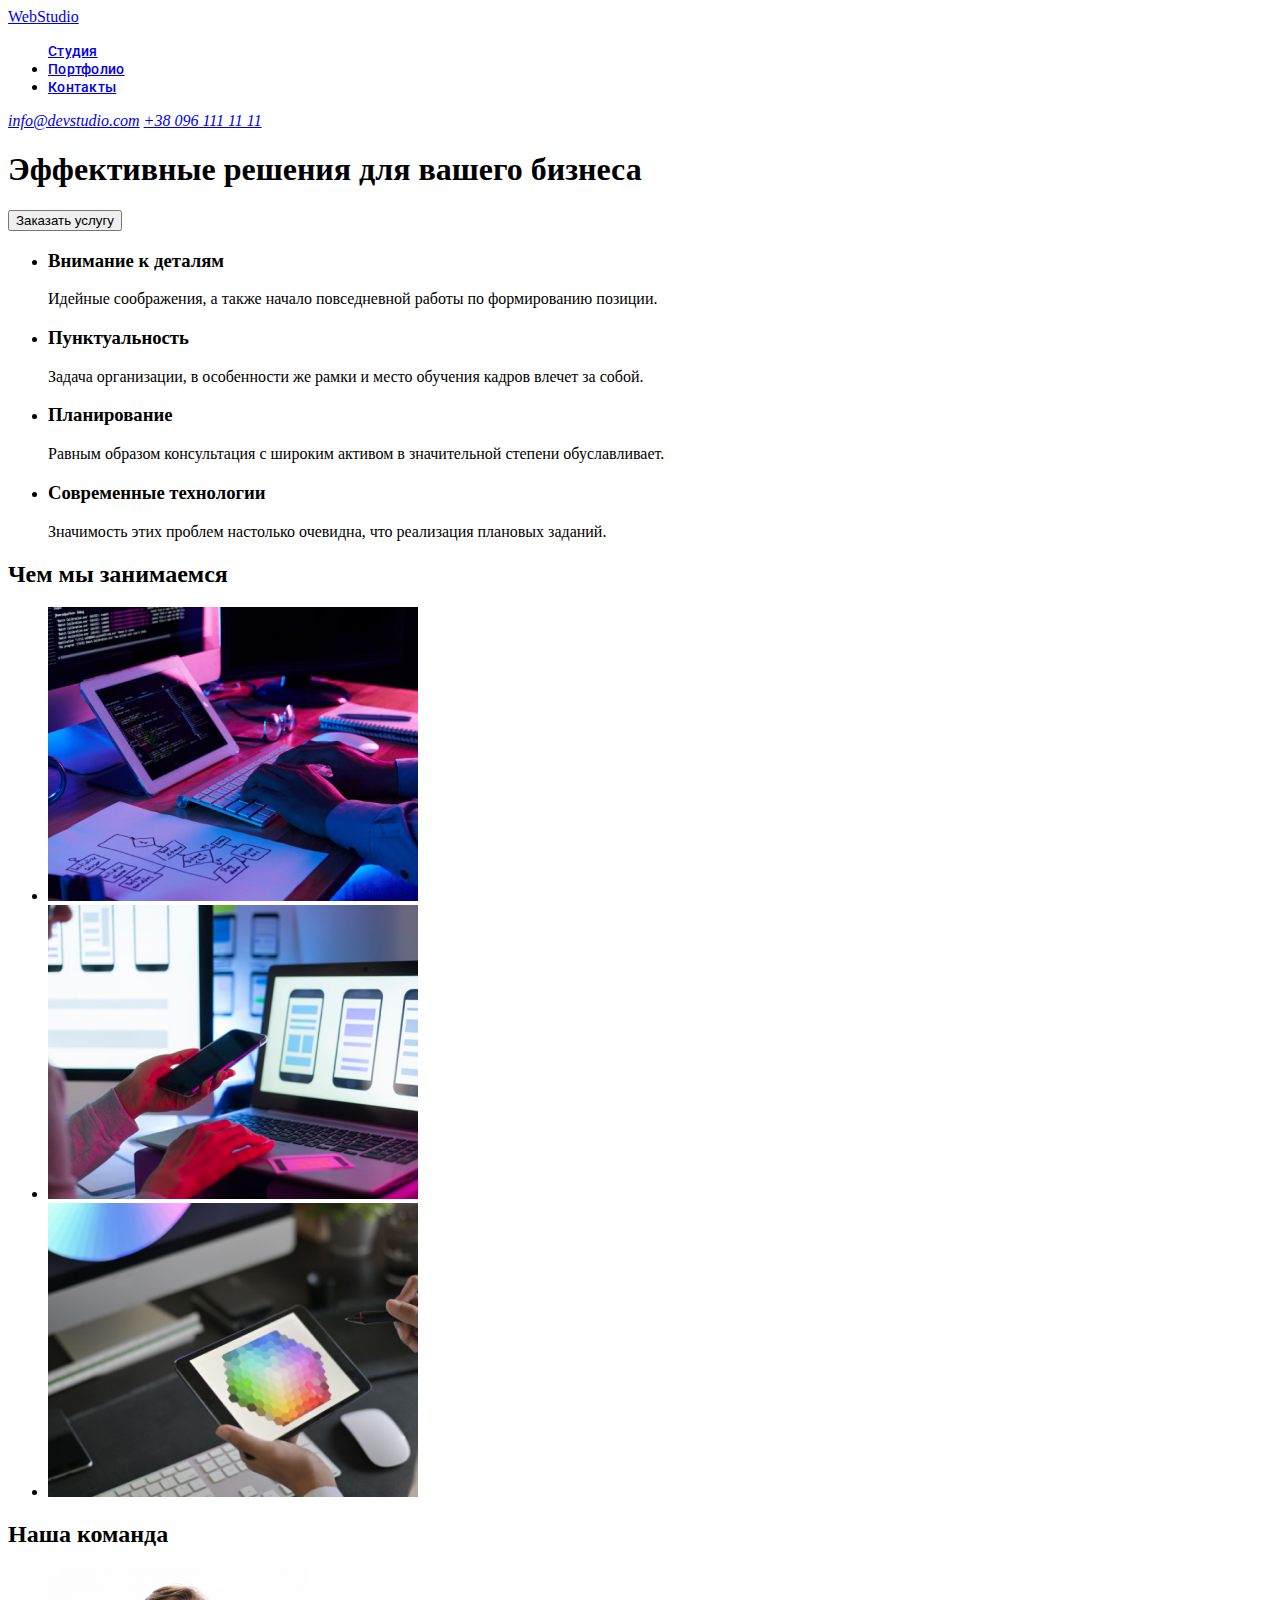
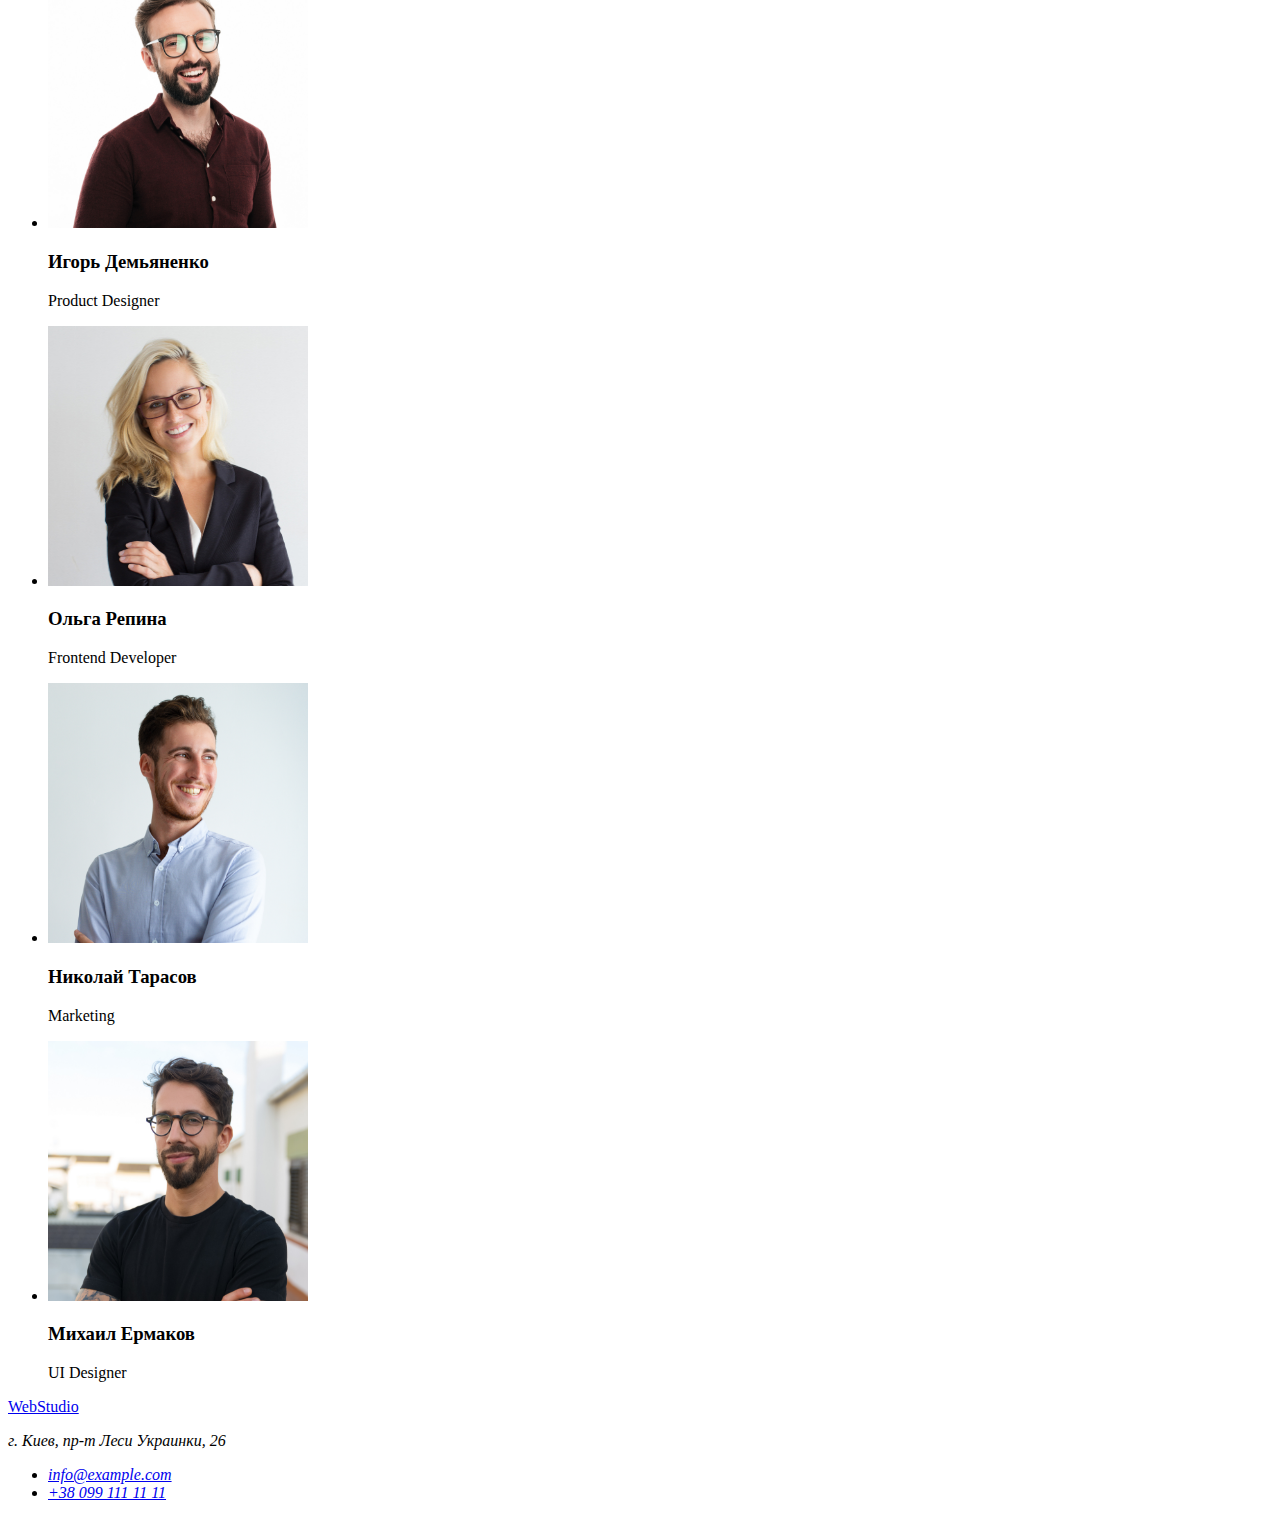
==== index.html @ 07e63ff8 "створено файл стилі css" ====
<!DOCTYPE html>
<html lang="ru">
  <head>
    <meta charset="UTF-8" />
    <meta name="viewport" content="width=device-width, initial-scale=1.0" />
    <title>WebStudio</title>
    <link rel="preconnect" href="https://fonts.gstatic.com">
<link href="https://fonts.googleapis.com/css2?family=Raleway:wght@700&family=Roboto:wght@400;500;700;900&display=swap" 
rel="stylesheet">
<link rel="stylesheet" href="./css/styles.css">
  </head>

  <body>
    <header class="header">
      <nav class="navigation">
        <a class="logo" href="#"><span class="logo-accent">Web</span>Studio </a>
        <ul class="navigation-list >
          <li class="navigation-list-item">
            <a class="navigation-list-link" href="./index.html">Студия </a>
          </li>
          <li class="navigation-list-item">
            <a class="navigation-list-link" href="./portfolio.html" class="link">Портфолио</a>
          </li>
          <li class="navigation-list-item">
            <a class="navigation-list-link" href="#">Контакты</a>
          </li>
        </ul>
      </nav>
      <address class="address">
        <a class="header-mail" href="mailto:info@devstudio.com">info@devstudio.com</a>
        <a class="header-tel" href="tel:+380961111111">+38 096 111 11 11</a>
      </address>
    </header>

    <!--hero-->

    <main>
      <section>
        <h1>Эффективные решения для вашего бизнеса</h1>
        <button type="button">Заказать услугу</button>
      </section>

      <!--benefits-->
      <section>
        <h2 hidden>преимущества</h2>
        <ul>
          <li>
            <h3>Внимание к деталям</h3>
            <p>
              Идейные соображения, а также начало повседневной работы по
              формированию позиции.
            </p>
          </li>
          <li>
            <h3>Пунктуальность</h3>
            <p>
              Задача организации, в особенности же рамки и место обучения кадров
              влечет за собой.
            </p>
          </li>
          <li>
            <h3>Планирование</h3>
            <p>
              Равным образом консультация с широким активом в значительной
              степени обуславливает.
            </p>
          </li>
          <li>
            <h3>Современные технологии</h3>
            <p>
              Значимость этих проблем настолько очевидна, что реализация
              плановых заданий.
            </p>
          </li>
        </ul>
      </section>

      <!--what we do-->

      <section>
        <h2>Чем мы занимаемся</h2>
        <ul>
          <li>
            <img
              src="./images/work/img1.jpg"
              alt="печатаем на клавиауре"
              width="370"
              height="294"
            />
          </li>
          <li>
            <img
              src="./images/work/img2.jpg"
              alt="держым смартфон"
              width="370"
              height="294"
            />
          </li>
          <li>
            <img
              src="./images/work/img3.jpg"
              alt="держым планшет"
              width="370"
              height="294"
            />
          </li>
        </ul>
      </section>

      <!--team-->

      <section>
        <h2>Наша команда</h2>
        <ul>
          <li>
            <img
              src="./images/masters/master1.jpg"
              alt="Игорь"
              width="260"
              height="260"
            />
            <h3>Игорь Демьяненко</h3>
            <p>Product Designer</p>
          </li>
          <li>
            <img
              src="./images/masters/master2.jpg"
              alt="Ольга"
              width="260"
              height="260"
            />
            <h3>Ольга Репина</h3>
            <p>Frontend Developer</p>
          </li>
          <li>
            <img
              src="./images/masters/master3.jpg"
              alt="Николай"
              width="260"
              height="260"
            />
            <h3>Николай Тарасов</h3>
            <p>Marketing</p>
          </li>
          <li>
            <img
              src="./images/masters/master4.jpg"
              alt="Михаил"
              width="260"
              height="260"
            />
            <h3>Михаил Ермаков</h3>
            <p>UI Designer</p>
          </li>
        </ul>
      </section>
    </main>
    <!--foot-->
    <footer>
      <a href="#">WebStudio </a>
      <address>
        <p>г. Киев, пр-т Леси Украинки, 26</p>
        <ul>
          <li><a href="mailto:info@example.com">info@example.com</a></li>
          <li><a href="tel:+380991111111">+38 099 111 11 11</a></li>
        </ul>
      </address>
    </footer>
  </body>
</html>
---- css/styles.css ----
.navigation-list-link {
  font-family: "Roboto", sans-serif;
  font-weight: 500;
  font-size: 14px;
  line-height: 1.143;
  letter-spacing: 0.02em;

  /*color: #2196f3;*/
}
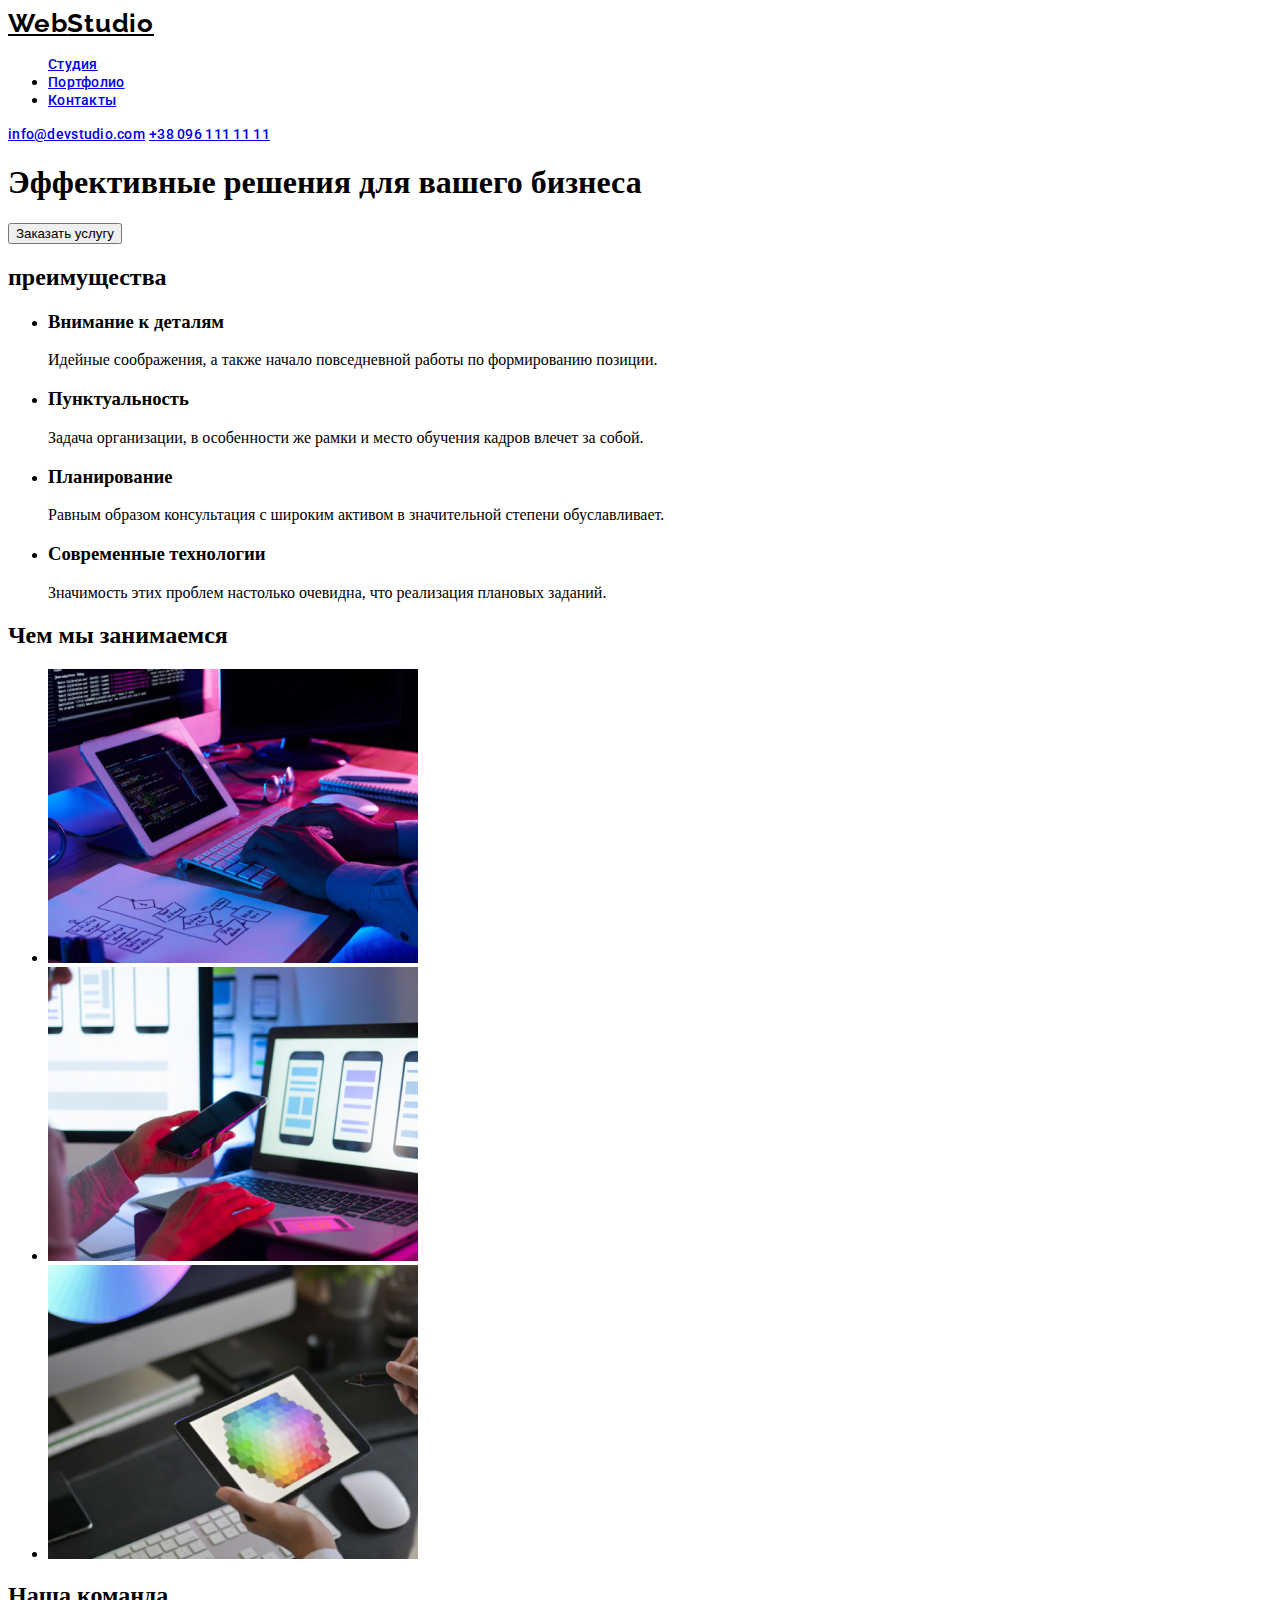
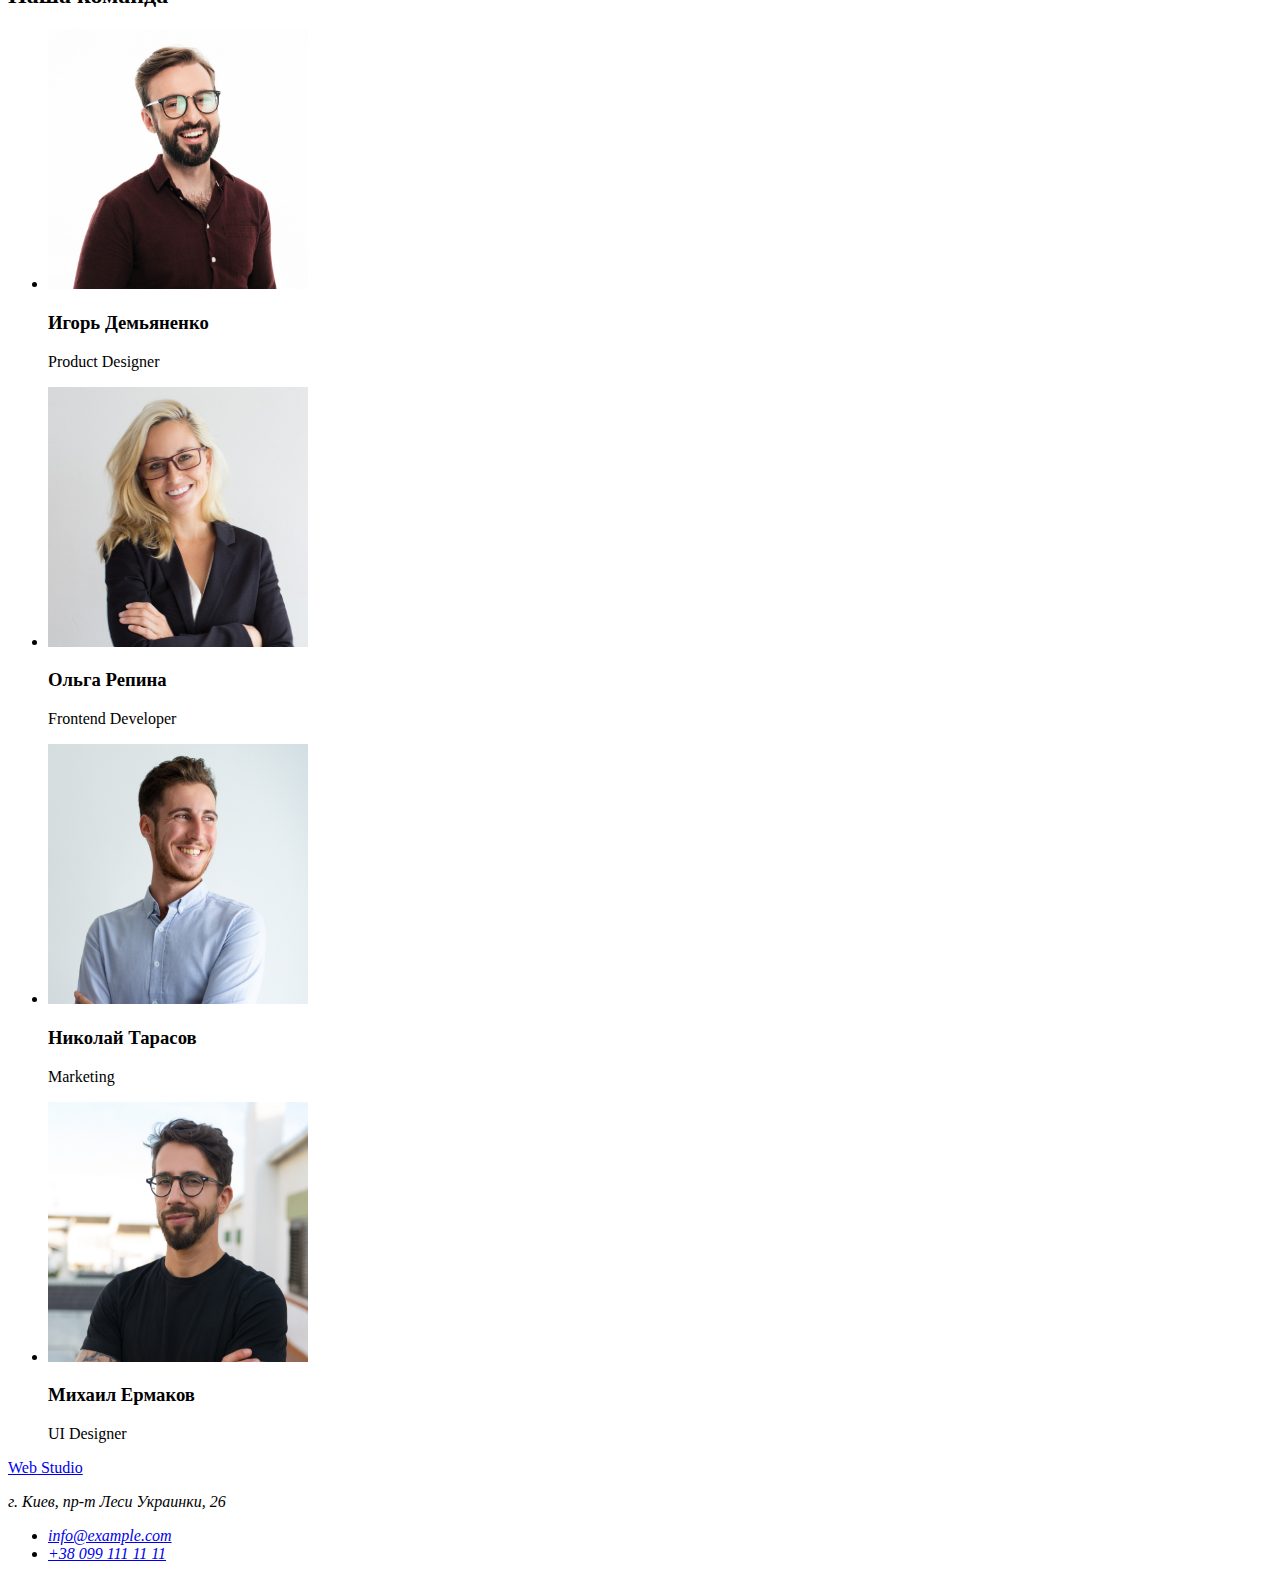
==== commit 22a0b8ce: "створено класи для index.html" ====
--- a/index.html
+++ b/index.html
@@ -35,39 +35,39 @@
     <!--hero-->
 
     <main>
-      <section>
-        <h1>Эффективные решения для вашего бизнеса</h1>
-        <button type="button">Заказать услугу</button>
+      <section class="hero">
+        <h1 class="title-hero">Эффективные решения для вашего бизнеса</h1>
+        <button class="button" type="button">Заказать услугу</button>
       </section>
 
       <!--benefits-->
-      <section>
-        <h2 hidden>преимущества</h2>
-        <ul>
+      <section class="benefits">
+        <h2 class="visualy-hidden">преимущества</h2>
+        <ul class="benefits-list">
           <li>
-            <h3>Внимание к деталям</h3>
-            <p>
+            <h3 class="benefits-list-title">Внимание к деталям</h3>
+            <p class="benefits-list-text">
               Идейные соображения, а также начало повседневной работы по
               формированию позиции.
             </p>
           </li>
           <li>
-            <h3>Пунктуальность</h3>
-            <p>
+            <h3  class="benefits-list-title">Пунктуальность</h3>
+            <p class="benefits-list-text">
               Задача организации, в особенности же рамки и место обучения кадров
               влечет за собой.
             </p>
           </li>
           <li>
-            <h3>Планирование</h3>
-            <p>
+            <h3 class="benefits-list-title">Планирование</h3>
+            <p class="benefits-list-text">
               Равным образом консультация с широким активом в значительной
               степени обуславливает.
             </p>
           </li>
           <li>
-            <h3>Современные технологии</h3>
-            <p>
+            <h3 class="benefits-list-title">Современные технологии</h3>
+            <p class="benefits-list-text">
               Значимость этих проблем настолько очевидна, что реализация
               плановых заданий.
             </p>
@@ -77,11 +77,11 @@
 
       <!--what we do-->
 
-      <section>
-        <h2>Чем мы занимаемся</h2>
-        <ul>
+      <section class="our-work">
+        <h2 class="subtitle">Чем мы занимаемся</h2>
+        <ul class="our-work-list">
           <li>
-            <img
+            <img class="our-work-img"
               src="./images/work/img1.jpg"
               alt="печатаем на клавиауре"
               width="370"
@@ -89,7 +89,7 @@
             />
           </li>
           <li>
-            <img
+            <img class="our-work-img"
               src="./images/work/img2.jpg"
               alt="держым смартфон"
               width="370"
@@ -97,7 +97,7 @@
             />
           </li>
           <li>
-            <img
+            <img class="our-work-img"
               src="./images/work/img3.jpg"
               alt="держым планшет"
               width="370"
@@ -109,60 +109,60 @@
 
       <!--team-->
 
-      <section>
-        <h2>Наша команда</h2>
-        <ul>
-          <li>
-            <img
+      <section class="workers">
+        <h2 class="subtitle">Наша команда</h2>
+        <ul class="workers-list">
+          <li class="workers-list-item">
+            <img class="workers-photo"
               src="./images/masters/master1.jpg"
               alt="Игорь"
               width="260"
               height="260"
             />
-            <h3>Игорь Демьяненко</h3>
-            <p>Product Designer</p>
+            <h3 class="workers-name">Игорь Демьяненко</h3>
+            <p class="workers-position">Product Designer</p>
           </li>
-          <li>
-            <img
+          <li class="workers-list-item">
+            <img class="workers-photo"
               src="./images/masters/master2.jpg"
               alt="Ольга"
               width="260"
               height="260"
             />
-            <h3>Ольга Репина</h3>
-            <p>Frontend Developer</p>
+            <h3 class="workers-name">Ольга Репина</h3>
+            <p class="workers-position">Frontend Developer</p>
           </li>
-          <li>
-            <img
+          <li class="workers-list-item">
+            <img class="workers-photo"
               src="./images/masters/master3.jpg"
               alt="Николай"
               width="260"
               height="260"
             />
-            <h3>Николай Тарасов</h3>
-            <p>Marketing</p>
+            <h3 class="workers-name">Николай Тарасов</h3>
+            <p class="workers-position">Marketing</p>
           </li>
-          <li>
-            <img
+          <li class="workers-list-item">
+            <img class="workers-photo"
               src="./images/masters/master4.jpg"
               alt="Михаил"
               width="260"
               height="260"
             />
-            <h3>Михаил Ермаков</h3>
-            <p>UI Designer</p>
+            <h3 class="workers-name">Михаил Ермаков</h3>
+            <p class="workers-position">UI Designer</p>
           </li>
         </ul>
       </section>
     </main>
     <!--foot-->
-    <footer>
-      <a href="#">WebStudio </a>
-      <address>
-        <p>г. Киев, пр-т Леси Украинки, 26</p>
+    <footer class="footer">
+      <a class="logo-footer" href="#"><span class="logo-accent">Web</span> Studio </a>
+      <address class="footer-contact">
+        <p class="footer-address">г. Киев, пр-т Леси Украинки, 26</p>
         <ul>
-          <li><a href="mailto:info@example.com">info@example.com</a></li>
-          <li><a href="tel:+380991111111">+38 099 111 11 11</a></li>
+          <li><a class="footer-contact-mail" href="mailto:info@example.com">info@example.com</a></li>
+          <li><a class="footer-contact-tel" href="tel:+380991111111">+38 099 111 11 11</a></li>
         </ul>
       </address>
     </footer>
--- a/css/styles.css
+++ b/css/styles.css
@@ -1,9 +1,39 @@
+.address {
+  font-style: normal;
+}
+/*============= Header==========*/
+.logo {
+  font-family: "Raleway", sans-serif;
+  font-weight: bold;
+  font-size: 26px;
+  line-height: 1.192;
+  letter-spacing: 0.03em;
+  color: #000000;
+}
+
 .navigation-list-link {
   font-family: "Roboto", sans-serif;
   font-weight: 500;
   font-size: 14px;
   line-height: 1.143;
   letter-spacing: 0.02em;
+  /*color: #212121;*/
+}
 
-  /*color: #2196f3;*/
+.navigation-list-link:hover,
+.navigation-list-link:focus,
+.header-tel:hover,
+.header-mail:focus {
+  color: #2196f3;
 }
+
+.header-tel,
+.header-mail {
+  font-family: "Roboto", sans-serif;
+  font-weight: 500;
+  font-size: 14px;
+  line-height: 1.143;
+  letter-spacing: 0.02em;
+  /*color: #757575;*/
+}
+/*============= EndHeader==========*/
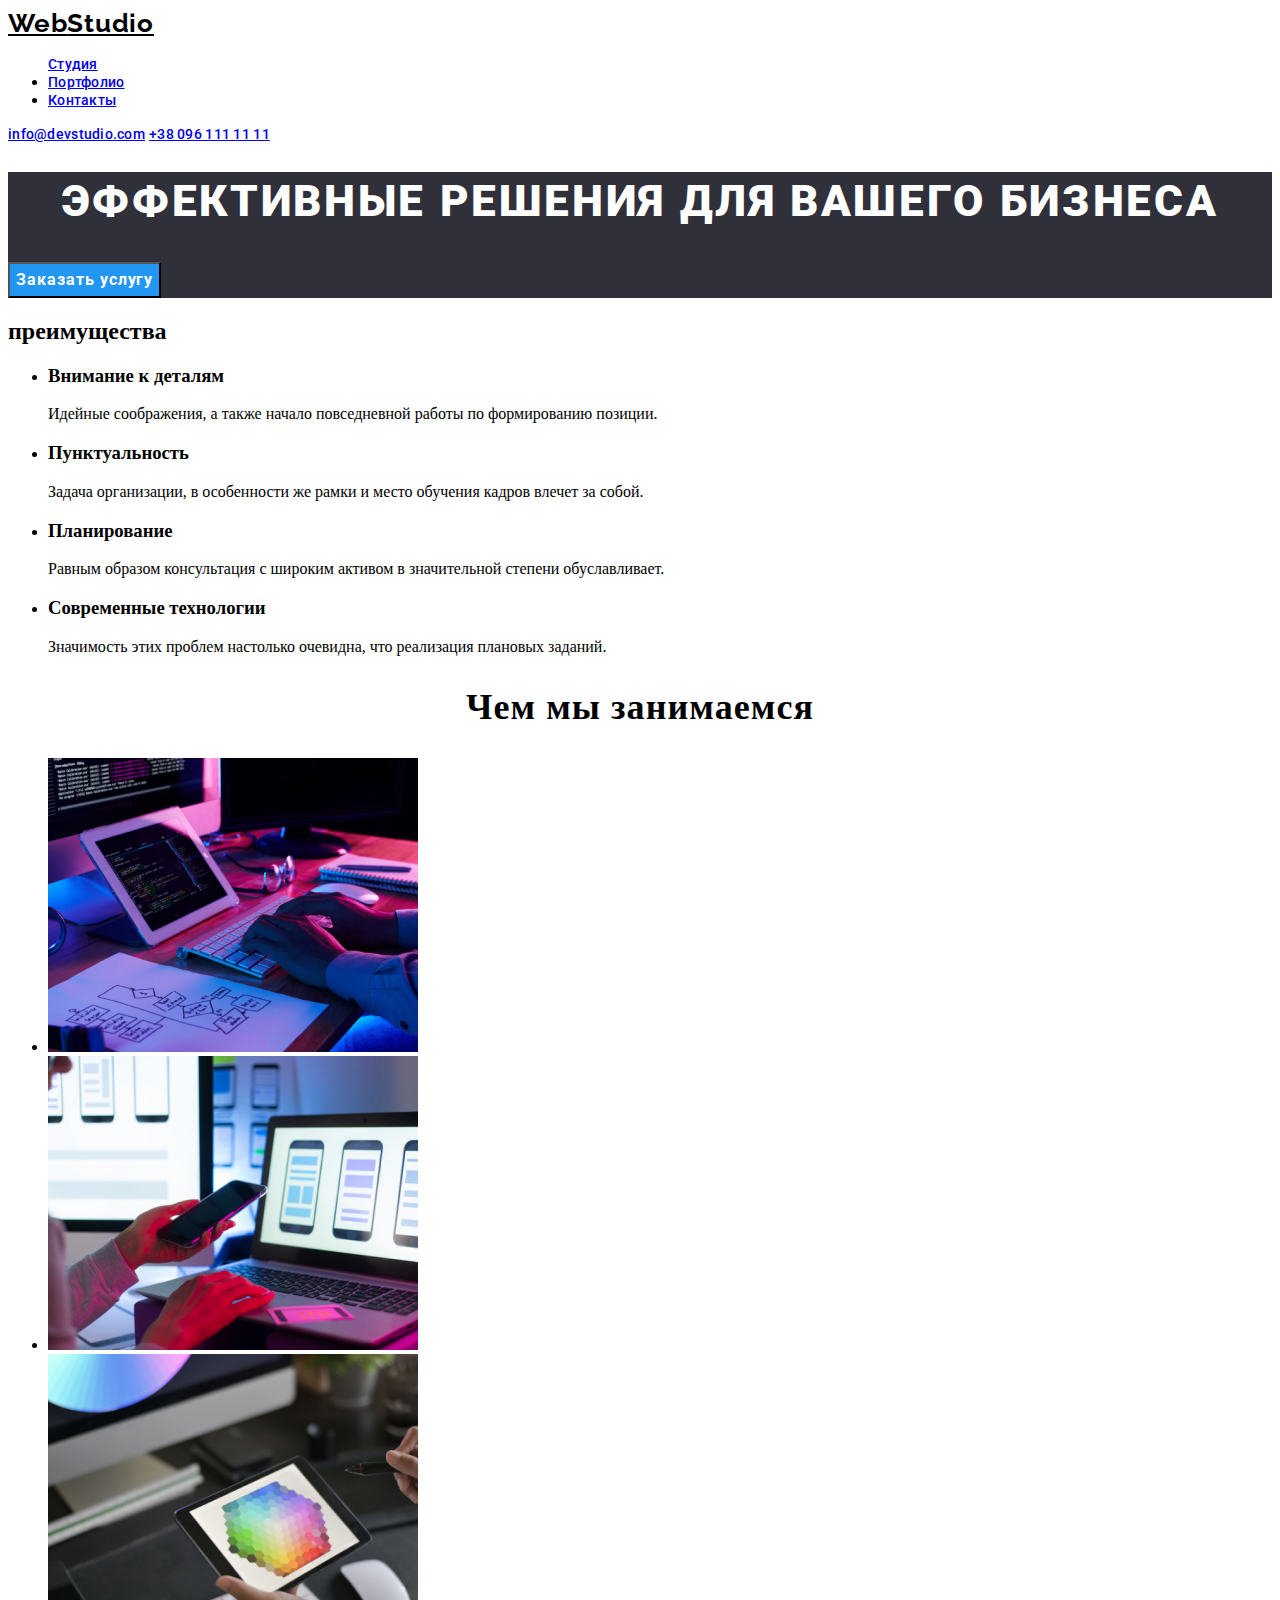
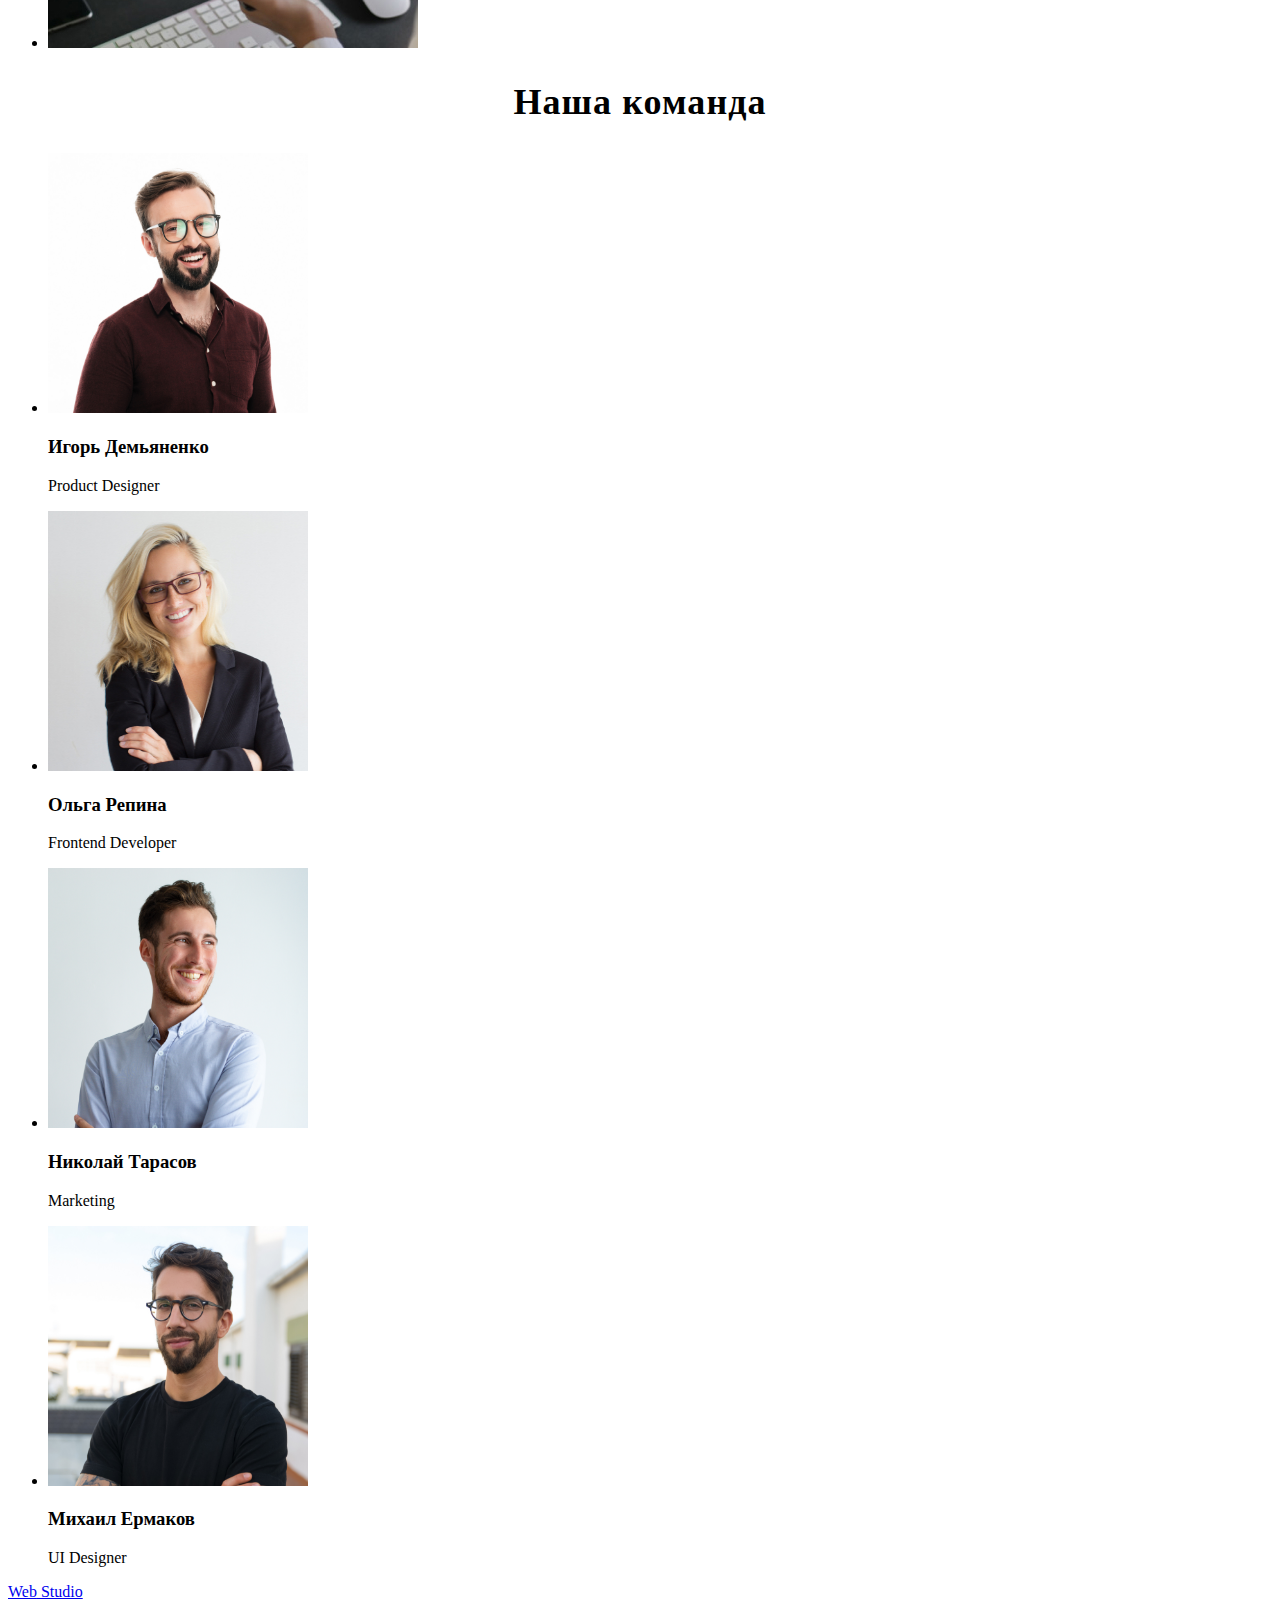
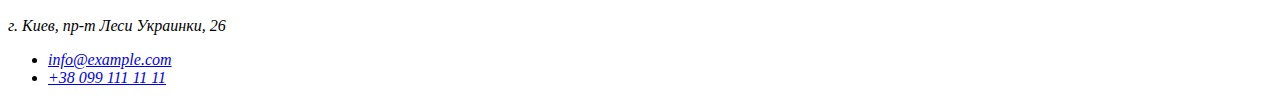
==== commit 1656fa35: "створено клас для кнопки" ====
--- a/index.html
+++ b/index.html
@@ -32,12 +32,12 @@
       </address>
     </header>
 
-    <!--hero-->
-
+  
     <main>
+       <!--hero-->
       <section class="hero">
         <h1 class="title-hero">Эффективные решения для вашего бизнеса</h1>
-        <button class="button" type="button">Заказать услугу</button>
+        <button class="modal-btn" type="button">Заказать услугу</button>
       </section>
 
       <!--benefits-->
--- a/css/styles.css
+++ b/css/styles.css
@@ -1,7 +1,7 @@
 .address {
   font-style: normal;
 }
-/*============= Header==========*/
+/*============= Header ==========*/
 .logo {
   font-family: "Raleway", sans-serif;
   font-weight: bold;
@@ -36,4 +36,40 @@
   letter-spacing: 0.02em;
   /*color: #757575;*/
 }
-/*============= EndHeader==========*/
+/*============= End Header ==========*/
+
+/*============= Hero ===========*/
+.hero {
+  background-color: #2f303a;
+}
+.title-hero {
+  font-family: "Roboto", sans-serif;
+  font-weight: 900;
+  font-size: 44px;
+  line-height: 1.363;
+  text-align: center;
+  letter-spacing: 0.06em;
+  text-transform: uppercase;
+  color: #ffffff;
+}
+.modal-btn {
+  font-family: "Roboto", sans-serif;
+  font-weight: 700;
+  font-size: 16px;
+  line-height: 1.875;
+  text-align: center;
+  letter-spacing: 0.06em;
+  color: #ffffff;
+  background-color: #2196f3;
+}
+/*============= End Hero ===========*/
+
+/*============= Main ===========*/
+.subtitle{
+  font-weight: bold;
+  font-size: 36px;
+  line-height: 1.17;
+  text-align: center;
+  letter-spacing: 0.03em;
+
+/*============= End main ===========*/;
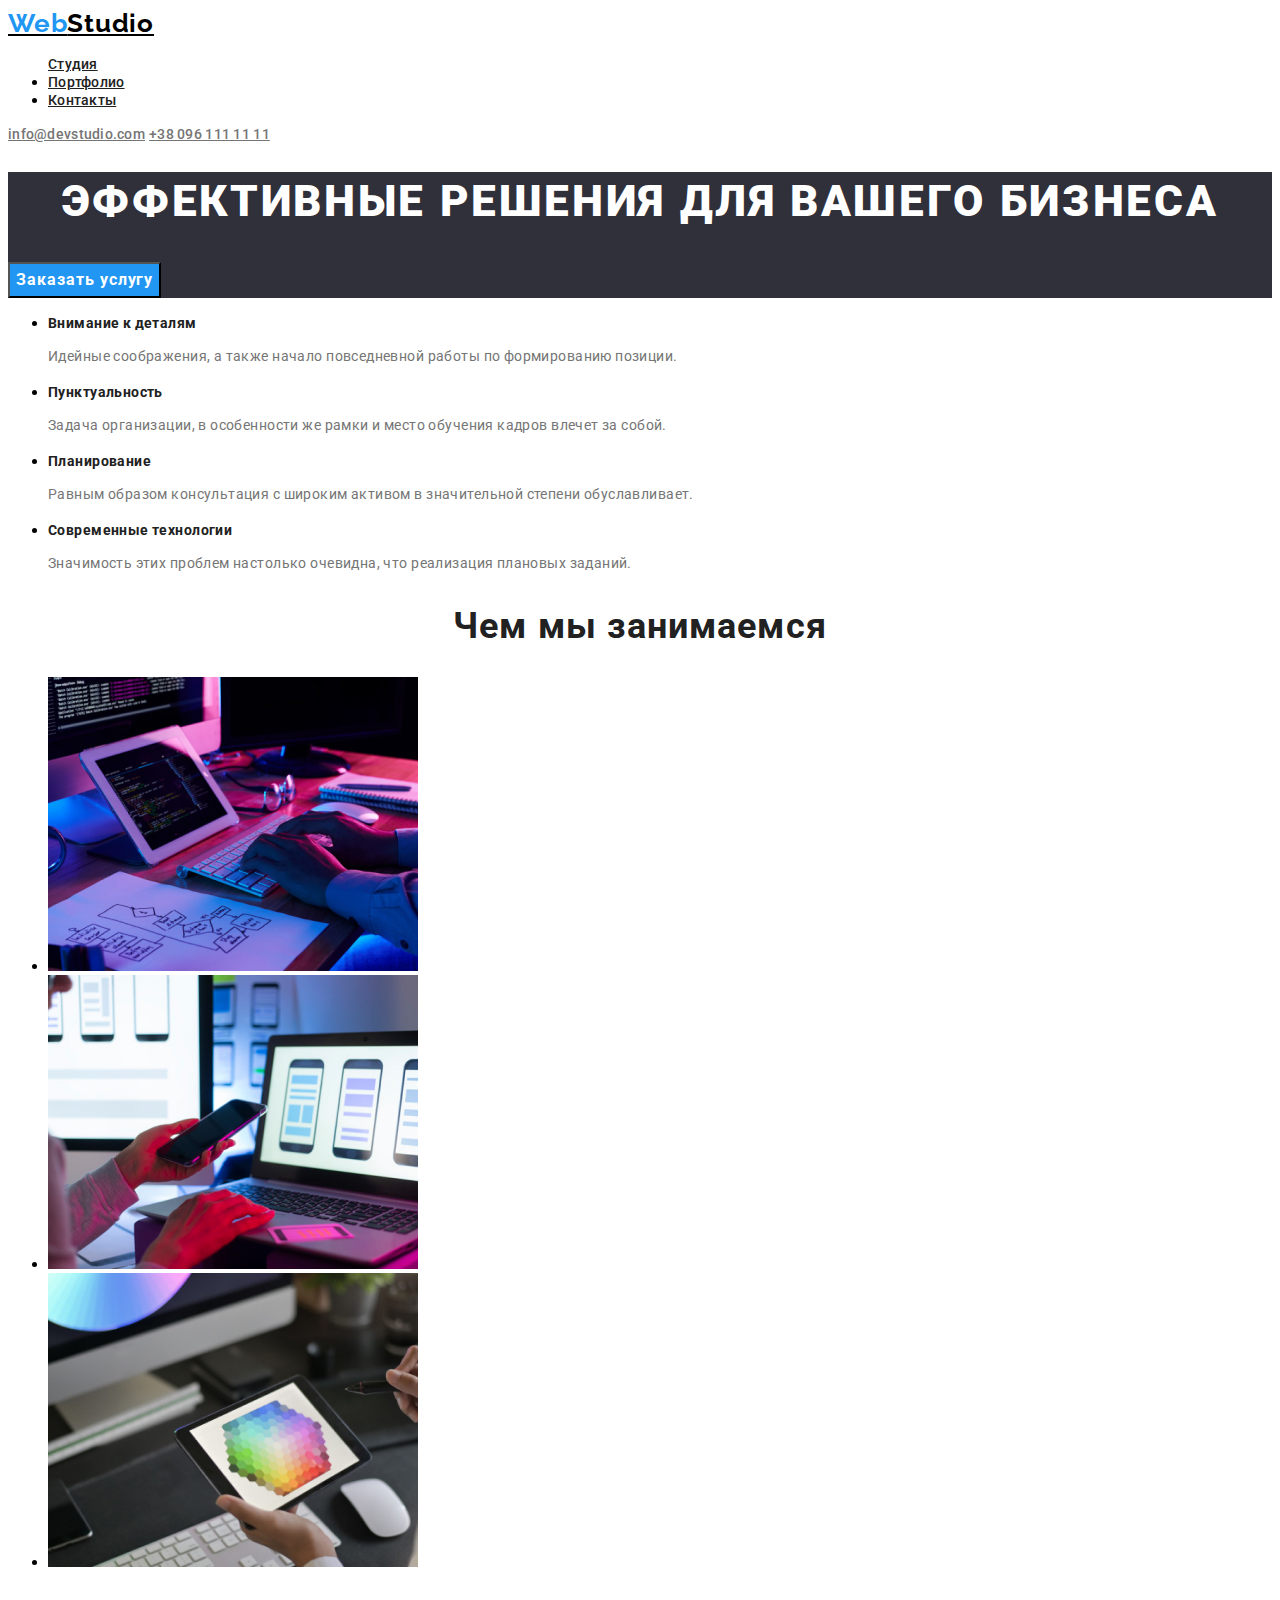
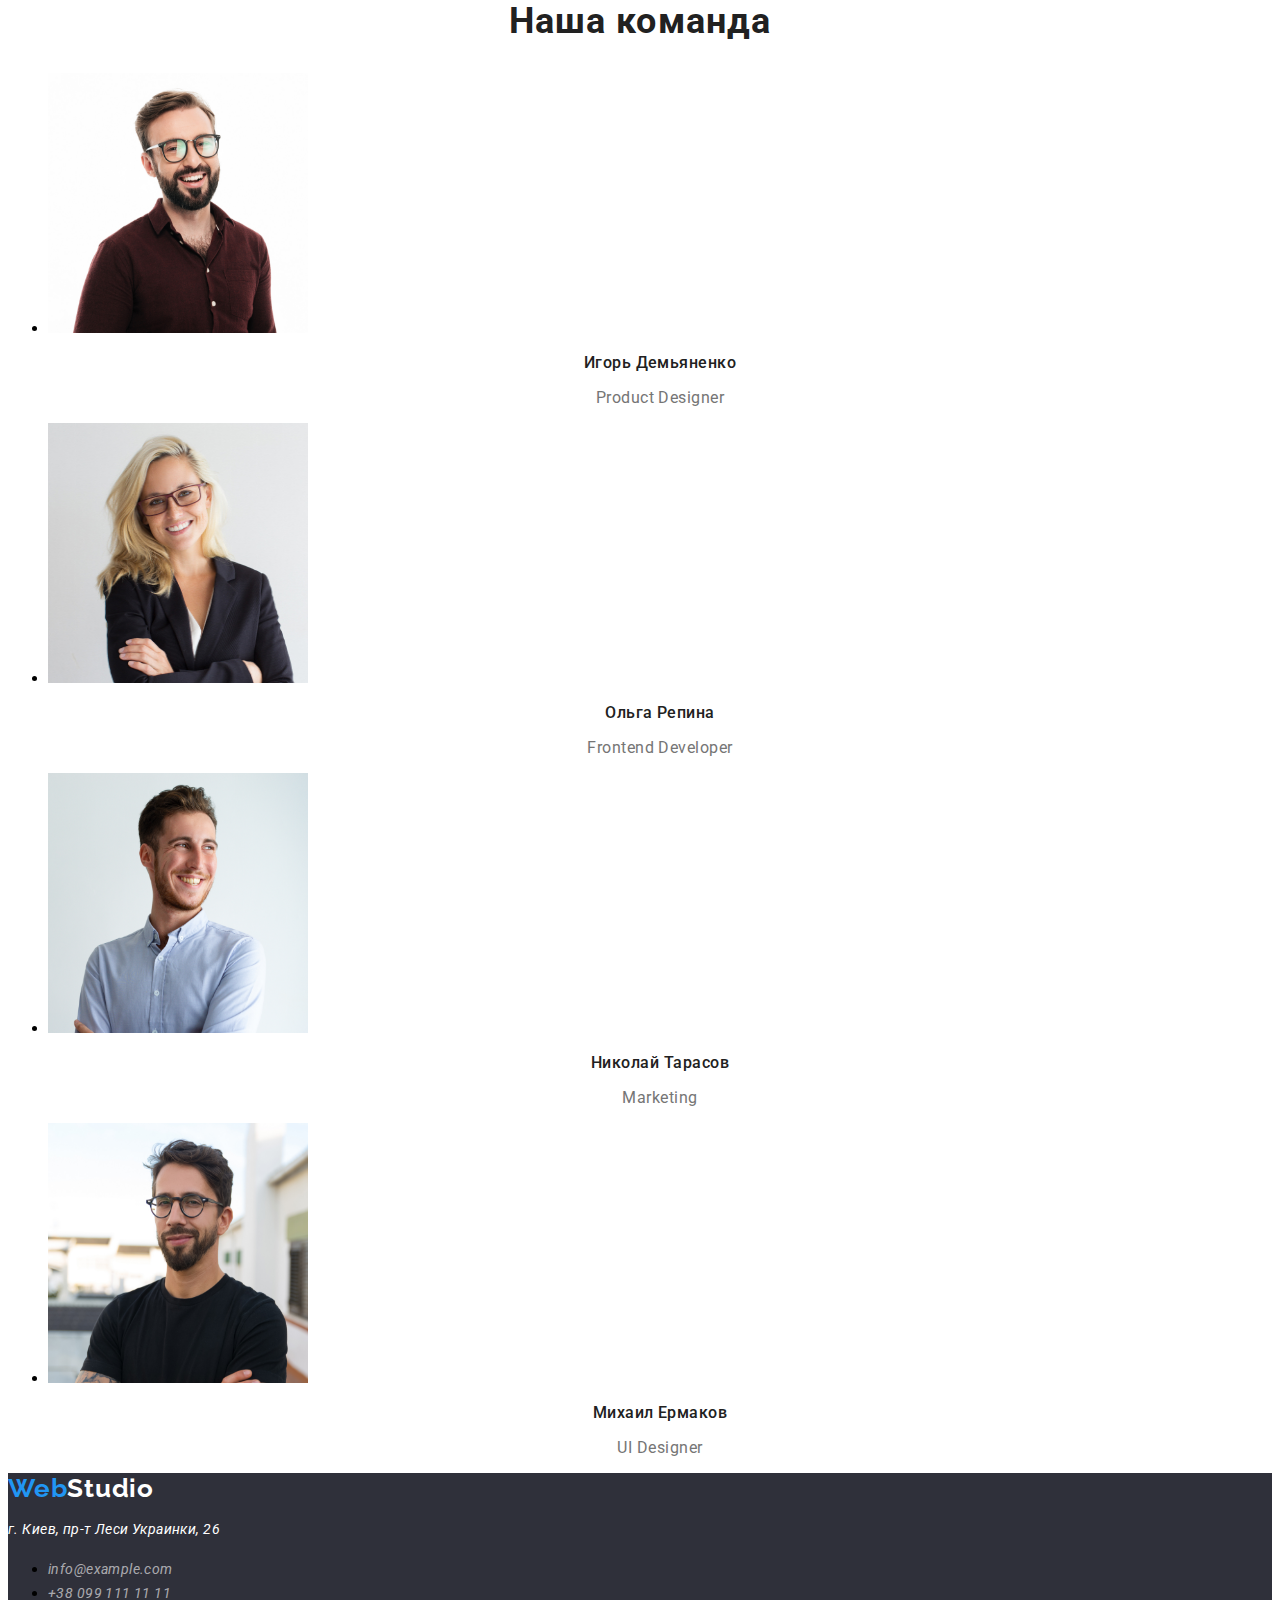
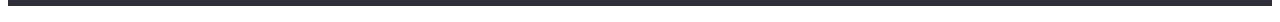
==== commit 82428dee: "створено стилі для футера" ====
--- a/index.html
+++ b/index.html
@@ -42,7 +42,7 @@
 
       <!--benefits-->
       <section class="benefits">
-        <h2 class="visualy-hidden">преимущества</h2>
+        <h2 hidden>Преимущества</h2>
         <ul class="benefits-list">
           <li>
             <h3 class="benefits-list-title">Внимание к деталям</h3>
@@ -85,24 +85,21 @@
               src="./images/work/img1.jpg"
               alt="печатаем на клавиауре"
               width="370"
-              height="294"
-            />
+              height="294"/>
           </li>
           <li>
             <img class="our-work-img"
               src="./images/work/img2.jpg"
               alt="держым смартфон"
               width="370"
-              height="294"
-            />
+              height="294"/>
           </li>
           <li>
             <img class="our-work-img"
               src="./images/work/img3.jpg"
               alt="держым планшет"
               width="370"
-              height="294"
-            />
+              height="294"/>
           </li>
         </ul>
       </section>
@@ -117,8 +114,7 @@
               src="./images/masters/master1.jpg"
               alt="Игорь"
               width="260"
-              height="260"
-            />
+              height="260"/>
             <h3 class="workers-name">Игорь Демьяненко</h3>
             <p class="workers-position">Product Designer</p>
           </li>
@@ -127,8 +123,7 @@
               src="./images/masters/master2.jpg"
               alt="Ольга"
               width="260"
-              height="260"
-            />
+              height="260"/>
             <h3 class="workers-name">Ольга Репина</h3>
             <p class="workers-position">Frontend Developer</p>
           </li>
@@ -137,8 +132,7 @@
               src="./images/masters/master3.jpg"
               alt="Николай"
               width="260"
-              height="260"
-            />
+              height="260"/>
             <h3 class="workers-name">Николай Тарасов</h3>
             <p class="workers-position">Marketing</p>
           </li>
@@ -147,8 +141,7 @@
               src="./images/masters/master4.jpg"
               alt="Михаил"
               width="260"
-              height="260"
-            />
+              height="260"/>
             <h3 class="workers-name">Михаил Ермаков</h3>
             <p class="workers-position">UI Designer</p>
           </li>
@@ -157,7 +150,7 @@
     </main>
     <!--foot-->
     <footer class="footer">
-      <a class="logo-footer" href="#"><span class="logo-accent">Web</span> Studio </a>
+      <a class="logo-footer" href="#"><span class="logo-accent">Web</span>Studio </a>
       <address class="footer-contact">
         <p class="footer-address">г. Киев, пр-т Леси Украинки, 26</p>
         <ul>
--- a/css/styles.css
+++ b/css/styles.css
@@ -10,14 +10,16 @@
   letter-spacing: 0.03em;
   color: #000000;
 }
-
+.logo-accent {
+  color: #2196f3;
+}
 .navigation-list-link {
   font-family: "Roboto", sans-serif;
   font-weight: 500;
   font-size: 14px;
   line-height: 1.143;
   letter-spacing: 0.02em;
-  /*color: #212121;*/
+  color: #212121;
 }
 
 .navigation-list-link:hover,
@@ -34,7 +36,7 @@
   font-size: 14px;
   line-height: 1.143;
   letter-spacing: 0.02em;
-  /*color: #757575;*/
+  color: #757575;
 }
 /*============= End Header ==========*/
 
@@ -65,11 +67,79 @@
 /*============= End Hero ===========*/
 
 /*============= Main ===========*/
-.subtitle{
+.subtitle {
+  font-family: "Roboto", sans-serif;
   font-weight: bold;
   font-size: 36px;
-  line-height: 1.17;
+  line-height: 1.166;
   text-align: center;
   letter-spacing: 0.03em;
+  color: #212121;
+}
+.benefits-list-title {
+  font-family: "Roboto", sans-serif;
+  font-weight: bold;
+  font-size: 14px;
+  line-height: 1.142;
+  letter-spacing: 0.03em;
+  color: #212121;
+}
+.benefits-list-text {
+  font-family: "Roboto", sans-serif;
+  font-weight: normal;
+  font-size: 14px;
+  line-height: 1.714;
+  letter-spacing: 0.03em;
+  color: #757575;
+}
+.workers-name {
+  font-family: "Roboto", sans-serif;
+  font-weight: 500;
+  font-size: 16px;
+  line-height: 1.187;
+  text-align: center;
+  letter-spacing: 0.03em;
+  color: #212121;
+}
+.workers-position {
+  font-family: "Roboto", sans-serif;
+  font-weight: normal;
+  font-size: 16px;
+  line-height: 1.187;
+  text-align: center;
+  letter-spacing: 0.03em;
+  color: #757575;
+}
 
-/*============= End main ===========*/;
+/*============= End Main ===========*/
+/*============= Footer ===========*/
+.footer {
+  background-color: #2f303a;
+}
+.logo-footer {
+  font-family: "Raleway", sans-serif;
+  font-weight: bold;
+  font-size: 26px;
+  line-height: 1.192;
+  letter-spacing: 0.03em;
+  color: #ffffff;
+  text-decoration: none;
+}
+.footer-address {
+  font-family: "Roboto", sans-serif;
+  font-weight: normal;
+  font-size: 14px;
+  line-height: 1.714;
+  letter-spacing: 0.03em;
+  color: #ffffff;
+}
+.footer-contact-mail,
+.footer-contact-tel {
+  font-family: "Roboto", sans-serif;
+  font-weight: normal;
+  font-size: 14px;
+  line-height: 1.714;
+  letter-spacing: 0.03em;
+  color: rgba(255, 255, 255, 0.6);
+  text-decoration: none;
+/*============= End Footer ===========*/
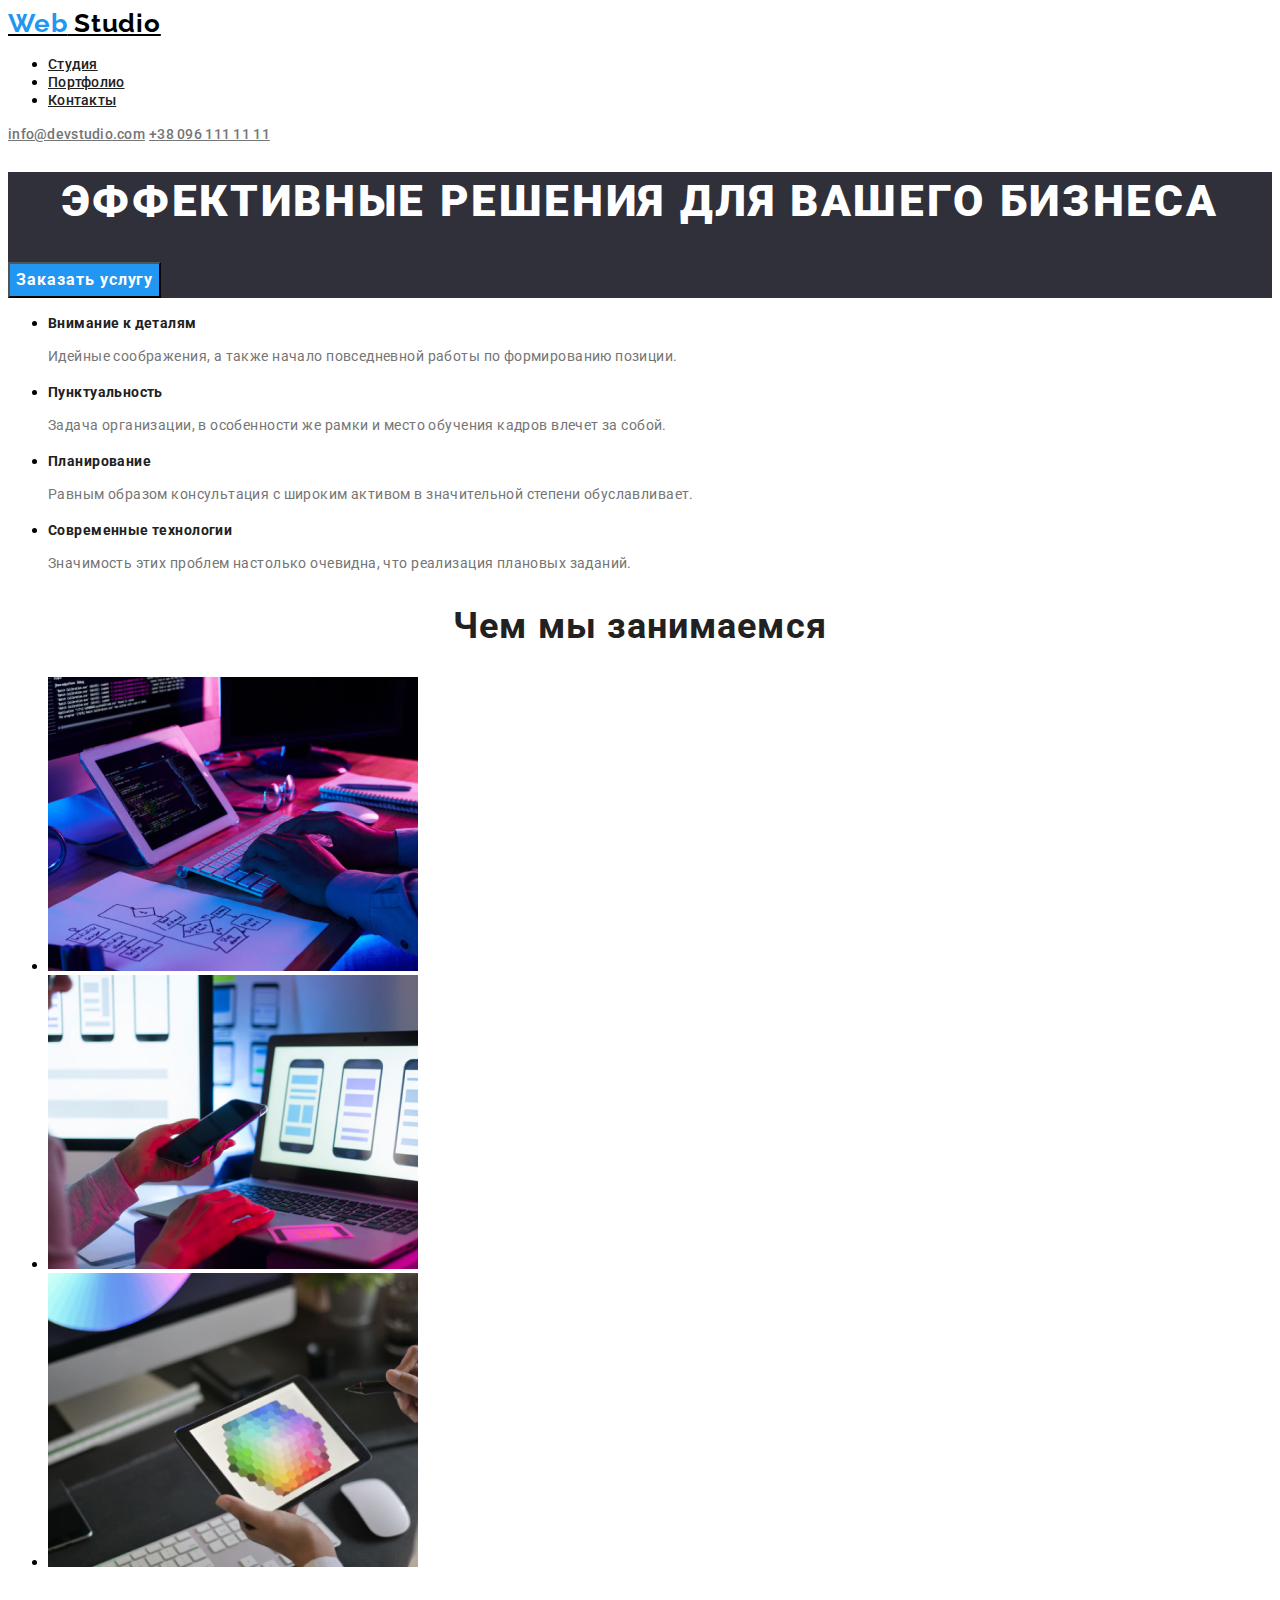
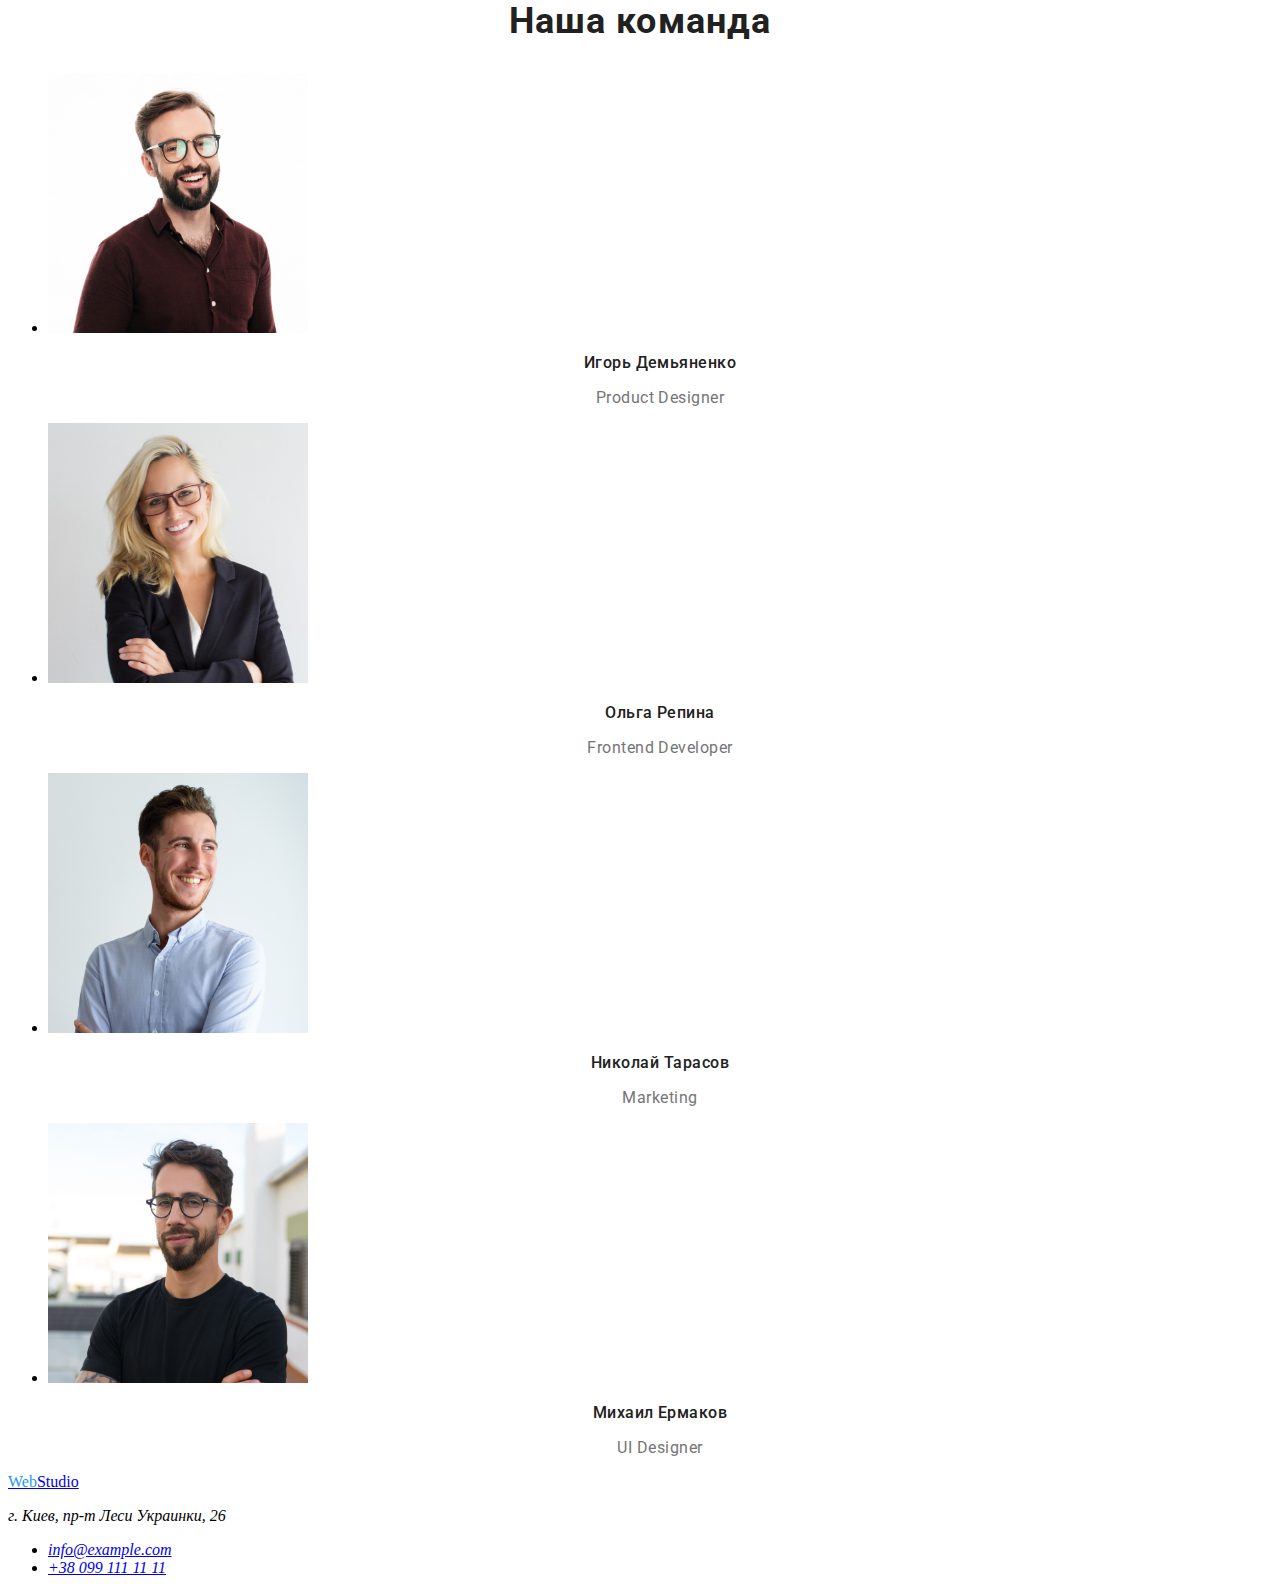
==== commit 33543270: "Виправлено синтаксичні помилки у файлі index.html" ====
--- a/index.html
+++ b/index.html
@@ -4,37 +4,44 @@
     <meta charset="UTF-8" />
     <meta name="viewport" content="width=device-width, initial-scale=1.0" />
     <title>WebStudio</title>
-    <link rel="preconnect" href="https://fonts.gstatic.com">
-<link href="https://fonts.googleapis.com/css2?family=Raleway:wght@700&family=Roboto:wght@400;500;700;900&display=swap" 
-rel="stylesheet">
-<link rel="stylesheet" href="./css/styles.css">
+    <link rel="preconnect" href="https://fonts.gstatic.com" />
+    <link
+      href="https://fonts.googleapis.com/css2?family=Raleway:wght@700&family=Roboto:wght@400;500;700;900&display=swap"
+      rel="stylesheet"
+    />
+    <link rel="stylesheet" href="./css/styles.css" />
   </head>
 
   <body>
     <header class="header">
       <nav class="navigation">
-        <a class="logo" href="#"><span class="logo-accent">Web</span>Studio </a>
-        <ul class="navigation-list >
-          <li class="navigation-list-item">
-            <a class="navigation-list-link" href="./index.html">Студия </a>
+        <a class="logo" href="#">
+          <span class="logo-accent">Web</span> Studio</a
+        >
+        <ul class="navigation-menu">
+          <li>
+            <a class="navigation-menu-link" href="#">Студия</a>
           </li>
-          <li class="navigation-list-item">
-            <a class="navigation-list-link" href="./portfolio.html" class="link">Портфолио</a>
+          <li>
+            <a class="navigation-menu-link" href="./portfolio.html"
+              >Портфолио</a
+            >
           </li>
-          <li class="navigation-list-item">
-            <a class="navigation-list-link" href="#">Контакты</a>
+          <li>
+            <a class="navigation-menu-link" href="#">Контакты</a>
           </li>
         </ul>
       </nav>
       <address class="address">
-        <a class="header-mail" href="mailto:info@devstudio.com">info@devstudio.com</a>
+        <a class="header-mail" href="mailto:info@devstudio.com"
+          >info@devstudio.com</a
+        >
         <a class="header-tel" href="tel:+380961111111">+38 096 111 11 11</a>
       </address>
     </header>
 
-  
     <main>
-       <!--hero-->
+      <!--hero-->
       <section class="hero">
         <h1 class="title-hero">Эффективные решения для вашего бизнеса</h1>
         <button class="modal-btn" type="button">Заказать услугу</button>
@@ -44,28 +51,28 @@
       <section class="benefits">
         <h2 hidden>Преимущества</h2>
         <ul class="benefits-list">
-          <li>
+          <li class="benefits-list-item">
             <h3 class="benefits-list-title">Внимание к деталям</h3>
             <p class="benefits-list-text">
               Идейные соображения, а также начало повседневной работы по
               формированию позиции.
             </p>
           </li>
-          <li>
-            <h3  class="benefits-list-title">Пунктуальность</h3>
+          <li class="benefits-list-item">
+            <h3 class="benefits-list-title">Пунктуальность</h3>
             <p class="benefits-list-text">
               Задача организации, в особенности же рамки и место обучения кадров
               влечет за собой.
             </p>
           </li>
-          <li>
+          <li class="benefits-list-item">
             <h3 class="benefits-list-title">Планирование</h3>
             <p class="benefits-list-text">
               Равным образом консультация с широким активом в значительной
               степени обуславливает.
             </p>
           </li>
-          <li>
+          <li class="benefits-list-item">
             <h3 class="benefits-list-title">Современные технологии</h3>
             <p class="benefits-list-text">
               Значимость этих проблем настолько очевидна, что реализация
@@ -81,25 +88,31 @@
         <h2 class="subtitle">Чем мы занимаемся</h2>
         <ul class="our-work-list">
           <li>
-            <img class="our-work-img"
+            <img
+              class="our-work-img"
               src="./images/work/img1.jpg"
               alt="печатаем на клавиауре"
               width="370"
-              height="294"/>
+              height="294"
+            />
           </li>
           <li>
-            <img class="our-work-img"
+            <img
+              class="our-work-img"
               src="./images/work/img2.jpg"
               alt="держым смартфон"
               width="370"
-              height="294"/>
+              height="294"
+            />
           </li>
           <li>
-            <img class="our-work-img"
+            <img
+              class="our-work-img"
               src="./images/work/img3.jpg"
               alt="держым планшет"
               width="370"
-              height="294"/>
+              height="294"
+            />
           </li>
         </ul>
       </section>
@@ -110,38 +123,46 @@
         <h2 class="subtitle">Наша команда</h2>
         <ul class="workers-list">
           <li class="workers-list-item">
-            <img class="workers-photo"
+            <img
+              class="workers-photo"
               src="./images/masters/master1.jpg"
               alt="Игорь"
               width="260"
-              height="260"/>
+              height="260"
+            />
             <h3 class="workers-name">Игорь Демьяненко</h3>
             <p class="workers-position">Product Designer</p>
           </li>
           <li class="workers-list-item">
-            <img class="workers-photo"
+            <img
+              class="workers-photo"
               src="./images/masters/master2.jpg"
               alt="Ольга"
               width="260"
-              height="260"/>
+              height="260"
+            />
             <h3 class="workers-name">Ольга Репина</h3>
             <p class="workers-position">Frontend Developer</p>
           </li>
           <li class="workers-list-item">
-            <img class="workers-photo"
+            <img
+              class="workers-photo"
               src="./images/masters/master3.jpg"
               alt="Николай"
               width="260"
-              height="260"/>
+              height="260"
+            />
             <h3 class="workers-name">Николай Тарасов</h3>
             <p class="workers-position">Marketing</p>
           </li>
           <li class="workers-list-item">
-            <img class="workers-photo"
+            <img
+              class="workers-photo"
               src="./images/masters/master4.jpg"
               alt="Михаил"
               width="260"
-              height="260"/>
+              height="260"
+            />
             <h3 class="workers-name">Михаил Ермаков</h3>
             <p class="workers-position">UI Designer</p>
           </li>
@@ -150,12 +171,22 @@
     </main>
     <!--foot-->
     <footer class="footer">
-      <a class="logo-footer" href="#"><span class="logo-accent">Web</span>Studio </a>
+      <a class="logo-footer" href="#"
+        ><span class="logo-accent">Web</span>Studio
+      </a>
       <address class="footer-contact">
         <p class="footer-address">г. Киев, пр-т Леси Украинки, 26</p>
         <ul>
-          <li><a class="footer-contact-mail" href="mailto:info@example.com">info@example.com</a></li>
-          <li><a class="footer-contact-tel" href="tel:+380991111111">+38 099 111 11 11</a></li>
+          <li>
+            <a class="footer-contact-mail" href="mailto:info@example.com"
+              >info@example.com</a
+            >
+          </li>
+          <li>
+            <a class="footer-contact-tel" href="tel:+380991111111"
+              >+38 099 111 11 11</a
+            >
+          </li>
         </ul>
       </address>
     </footer>
--- a/css/styles.css
+++ b/css/styles.css
@@ -13,7 +13,7 @@
 .logo-accent {
   color: #2196f3;
 }
-.navigation-list-link {
+.navigation-menu-link {
   font-family: "Roboto", sans-serif;
   font-weight: 500;
   font-size: 14px;
@@ -22,8 +22,8 @@
   color: #212121;
 }
 
-.navigation-list-link:hover,
-.navigation-list-link:focus,
+.navigation-menu-link:hover,
+.navigation-menu-link:focus,
 .header-tel:hover,
 .header-mail:focus {
   color: #2196f3;
@@ -110,36 +110,6 @@
   letter-spacing: 0.03em;
   color: #757575;
 }
+/*============= End Main ===========*/
 
-/*============= End Main ===========*/
-/*============= Footer ===========*/
-.footer {
-  background-color: #2f303a;
-}
-.logo-footer {
-  font-family: "Raleway", sans-serif;
-  font-weight: bold;
-  font-size: 26px;
-  line-height: 1.192;
-  letter-spacing: 0.03em;
-  color: #ffffff;
-  text-decoration: none;
-}
-.footer-address {
-  font-family: "Roboto", sans-serif;
-  font-weight: normal;
-  font-size: 14px;
-  line-height: 1.714;
-  letter-spacing: 0.03em;
-  color: #ffffff;
-}
-.footer-contact-mail,
-.footer-contact-tel {
-  font-family: "Roboto", sans-serif;
-  font-weight: normal;
-  font-size: 14px;
-  line-height: 1.714;
-  letter-spacing: 0.03em;
-  color: rgba(255, 255, 255, 0.6);
-  text-decoration: none;
-/*============= End Footer ===========*/
+/*=============Footer==========*/
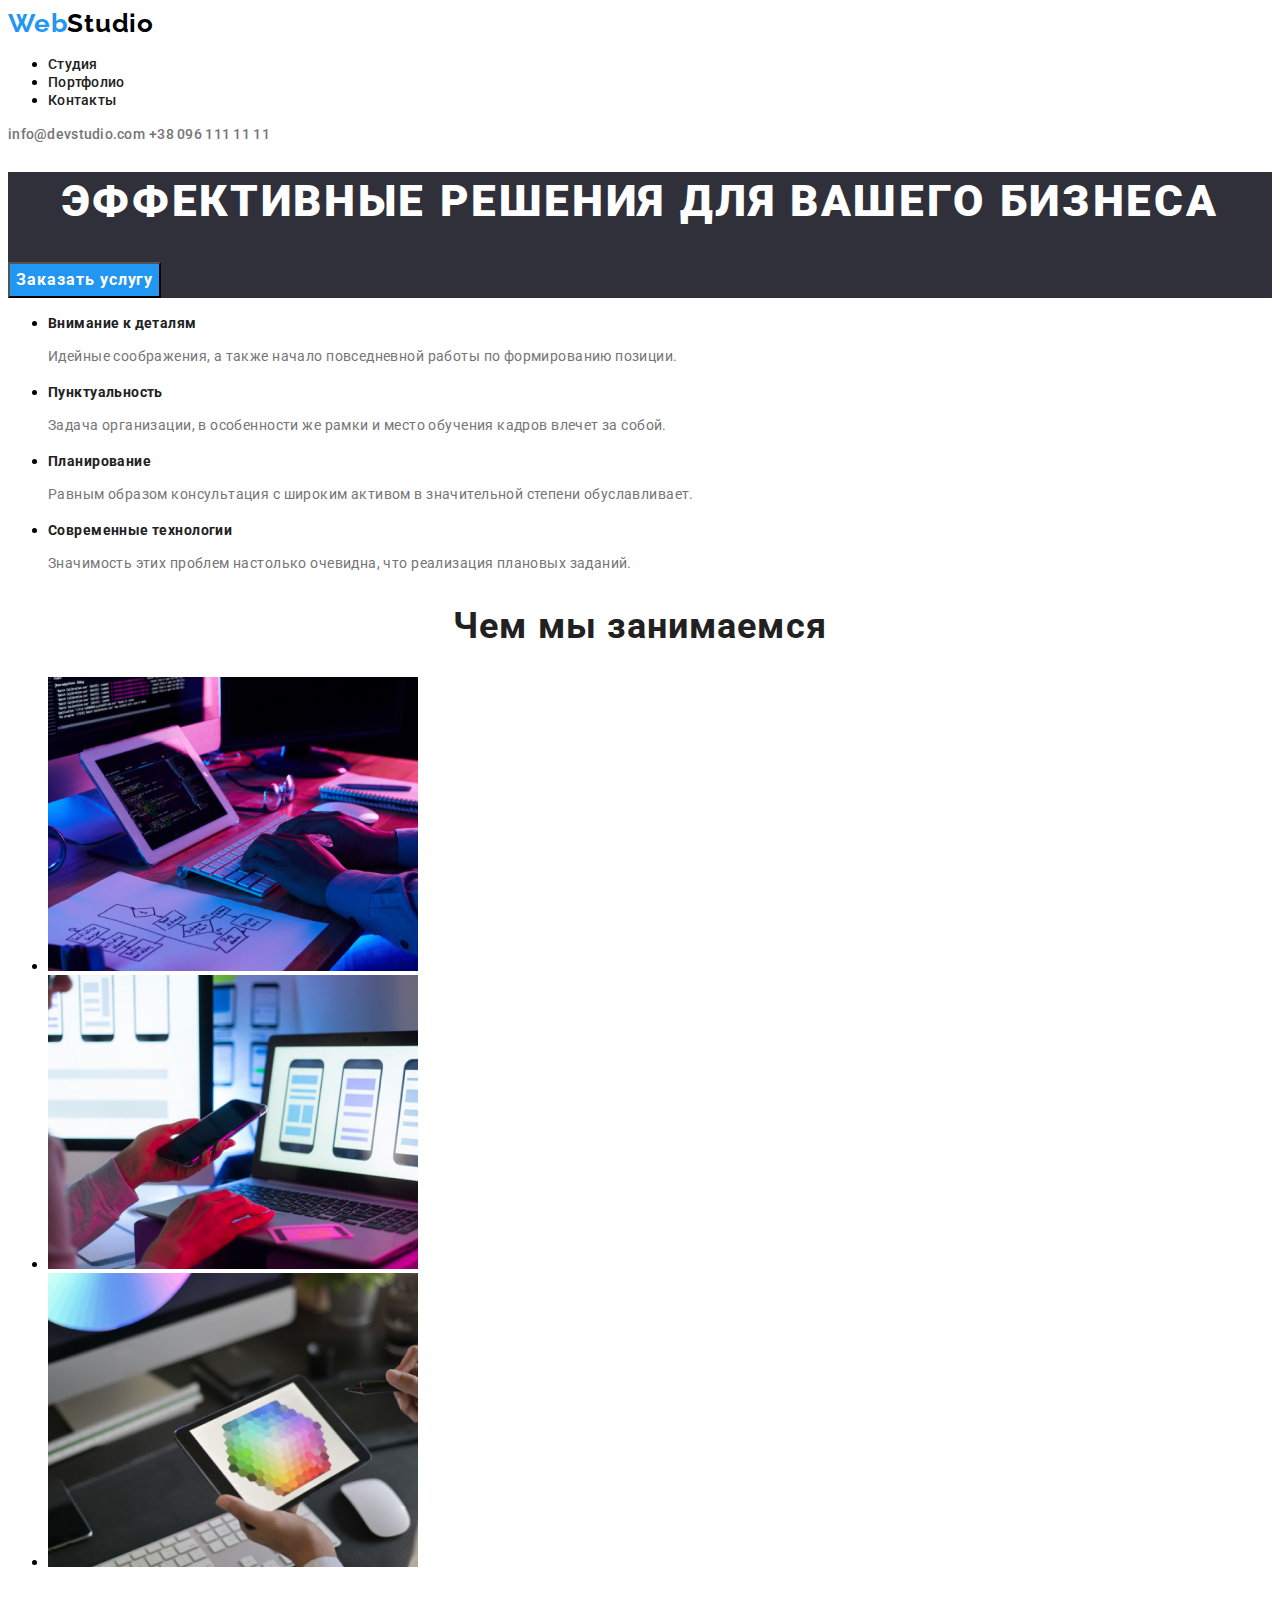
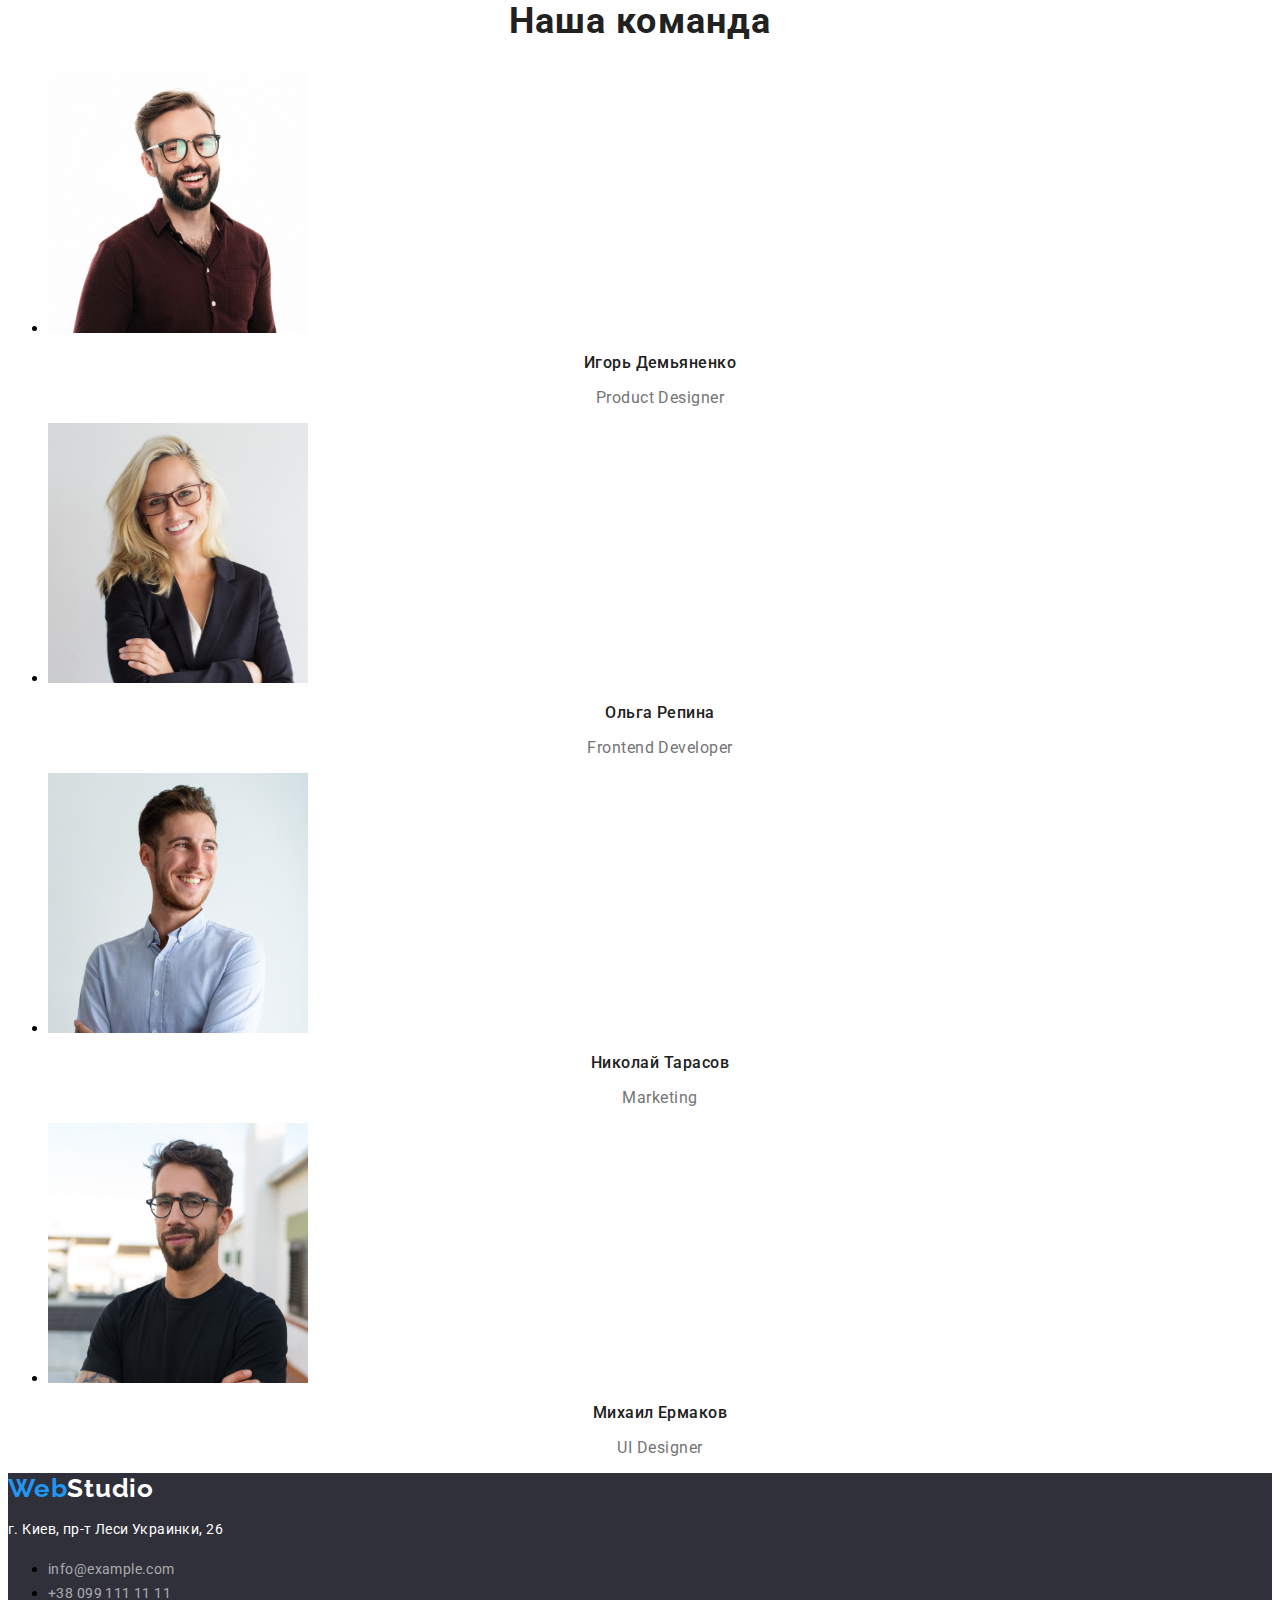
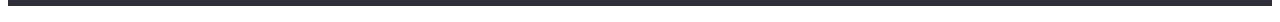
==== commit 4ebad208: "виправлені стилі  індексі" ====
--- a/index.html
+++ b/index.html
@@ -15,9 +15,7 @@
   <body>
     <header class="header">
       <nav class="navigation">
-        <a class="logo" href="#">
-          <span class="logo-accent">Web</span> Studio</a
-        >
+        <a class="logo" href="#"> <span class="logo-accent">Web</span>Studio</a>
         <ul class="navigation-menu">
           <li>
             <a class="navigation-menu-link" href="#">Студия</a>
--- a/css/styles.css
+++ b/css/styles.css
@@ -9,6 +9,7 @@
   line-height: 1.192;
   letter-spacing: 0.03em;
   color: #000000;
+  text-decoration: none;
 }
 .logo-accent {
   color: #2196f3;
@@ -20,6 +21,7 @@
   line-height: 1.143;
   letter-spacing: 0.02em;
   color: #212121;
+  text-decoration: none;
 }
 
 .navigation-menu-link:hover,
@@ -37,6 +39,7 @@
   line-height: 1.143;
   letter-spacing: 0.02em;
   color: #757575;
+  text-decoration: none;
 }
 /*============= End Header ==========*/
 
@@ -113,3 +116,36 @@
 /*============= End Main ===========*/
 
 /*=============Footer==========*/
+.footer {
+  background-color: #2f303a;
+}
+.logo-footer {
+  font-family: "Raleway", sans-serif;
+  font-weight: bold;
+  font-size: 26px;
+  line-height: 1.192;
+  letter-spacing: 0.03em;
+  color: #ffffff;
+  text-decoration: none;
+}
+.footer-address {
+  font-family: "Roboto", sans-serif;
+  font-weight: normal;
+  font-style: normal;
+  font-size: 14px;
+  line-height: 1.714;
+  letter-spacing: 0.03em;
+  color: #ffffff;
+  text-decoration: none;
+}
+.footer-contact-mail,
+.footer-contact-tel {
+  font-family: "Roboto", sans-serif;
+  font-style: normal;
+  font-weight: normal;
+  font-size: 14px;
+  line-height: 1.714;
+  letter-spacing: 0.03em;
+  color: rgba(255, 255, 255, 0.6);
+  text-decoration: none;
+}
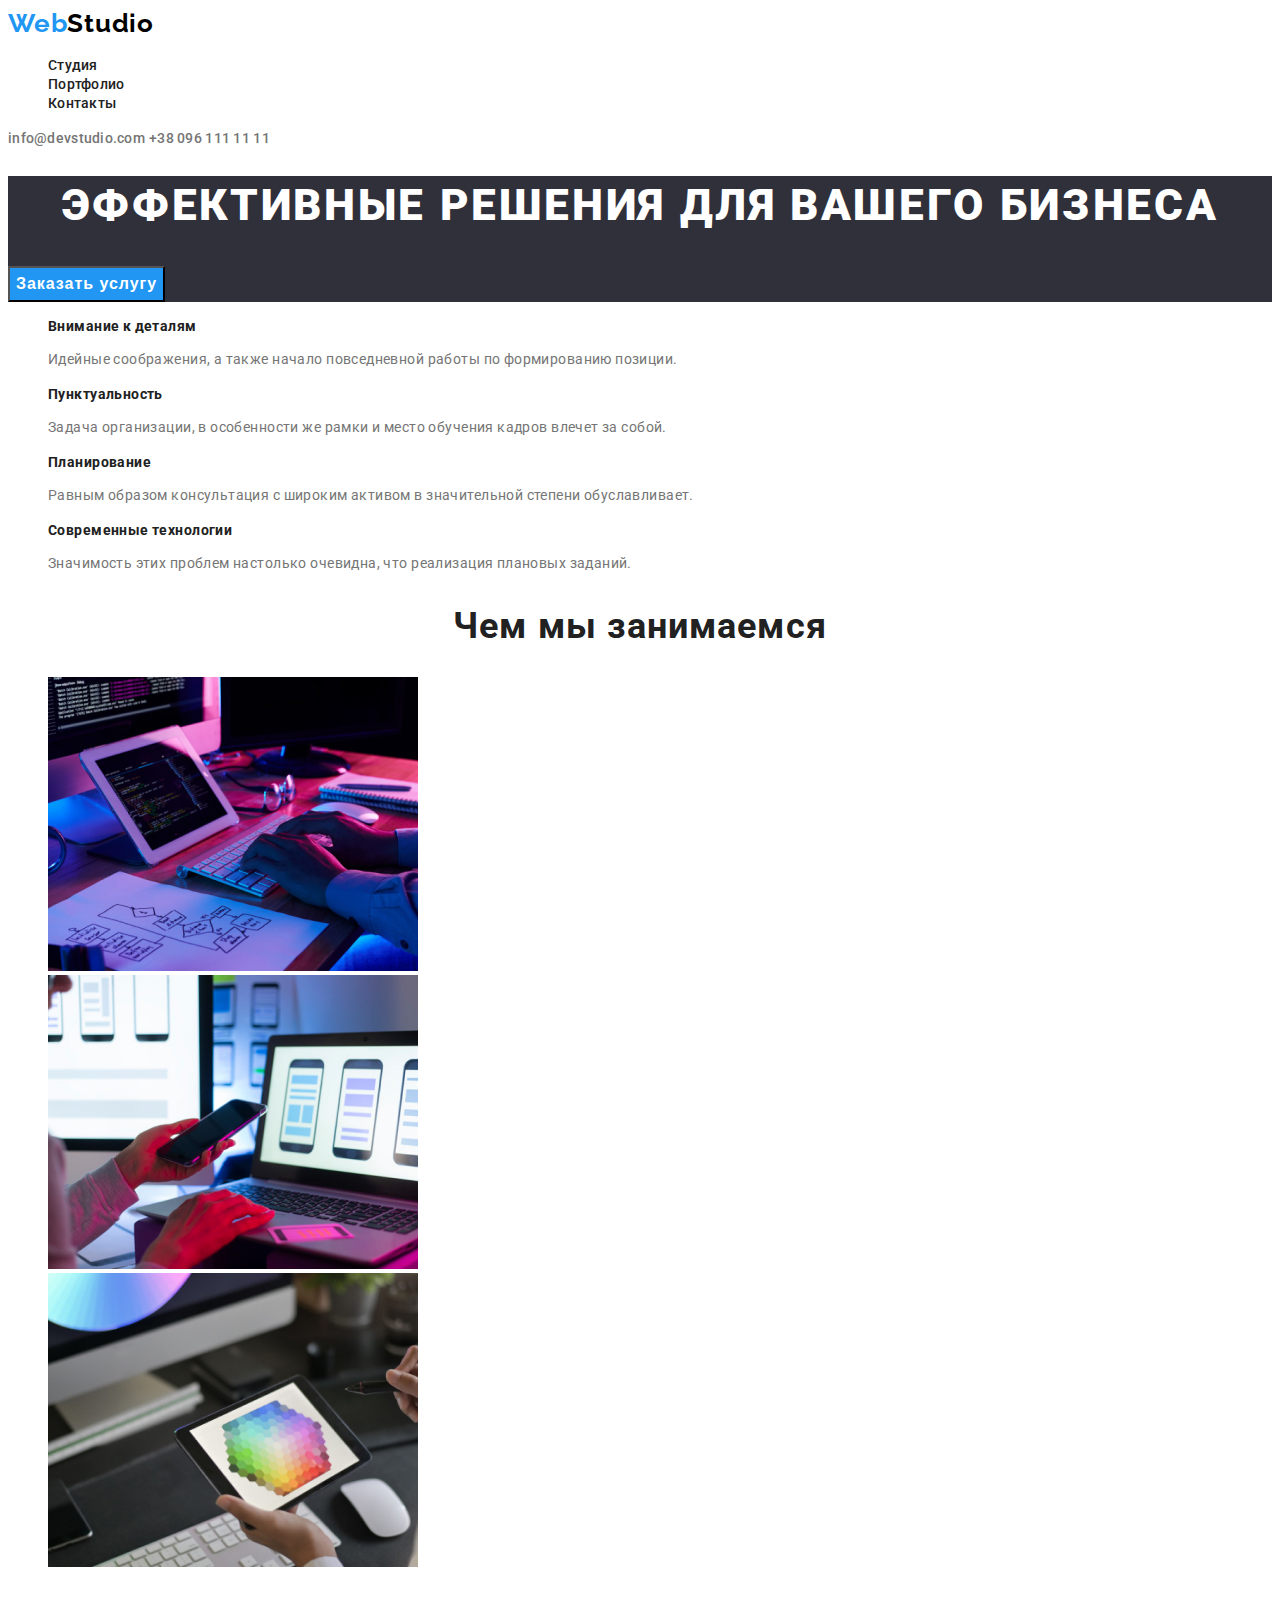
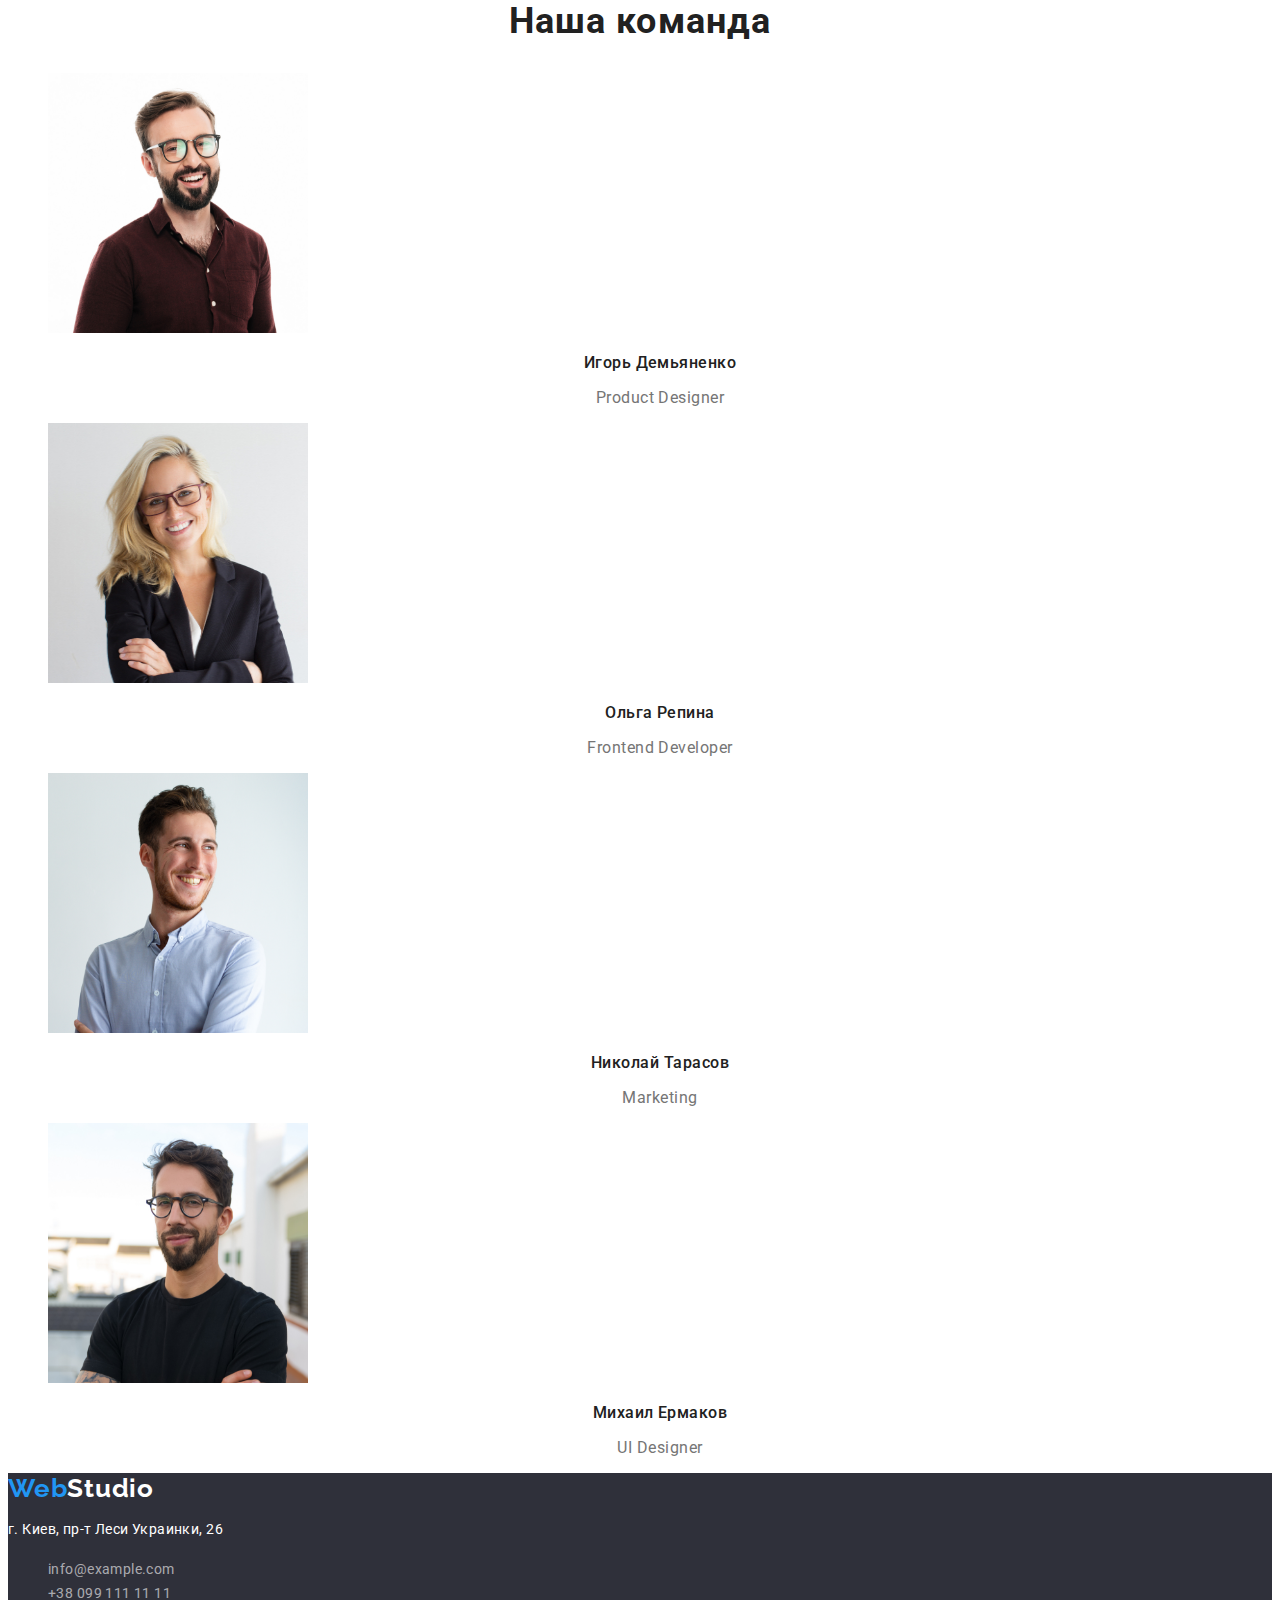
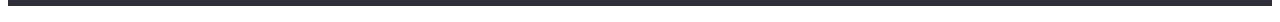
==== commit 3a7531e8: "Створення стилів для потрфоліо завершено" ====
--- a/index.html
+++ b/index.html
@@ -18,7 +18,7 @@
         <a class="logo" href="#"> <span class="logo-accent">Web</span>Studio</a>
         <ul class="navigation-menu">
           <li>
-            <a class="navigation-menu-link" href="#">Студия</a>
+            <a class="navigation-menu-link" href="index.html">Студия</a>
           </li>
           <li>
             <a class="navigation-menu-link" href="./portfolio.html"
@@ -47,7 +47,7 @@
 
       <!--benefits-->
       <section class="benefits">
-        <h2 hidden>Преимущества</h2>
+        <h2 class="visually-hidden" hidden>Преимущества</h2>
         <ul class="benefits-list">
           <li class="benefits-list-item">
             <h3 class="benefits-list-title">Внимание к деталям</h3>
--- a/css/styles.css
+++ b/css/styles.css
@@ -1,9 +1,35 @@
+:root {
+  --main-font: "Roboto", sans-serif;
+  --secondary-font: "Raleway", sans-serif;
+  --accent-color: #212121;
+}
+body {
+  font-family: var(--main-font);
+}
+ul {
+  list-style: none;
+}
 .address {
   font-style: normal;
 }
-/*============= Header ==========*/
+/*============= Components ==========*/
+.visually-hidden {
+  position: absolute;
+  width: 1px;
+  height: 1px;
+  margin: -1px;
+  border: 0;
+  padding: 0;
+  white-space: nowrap;
+  clip-path: insert(100%);
+  clip: rect:(0 0 0 0);
+   overflow: hidden;
+}
+/*=============End Components ==========*/
+
+/*============= Header ==========*/ 
 .logo {
-  font-family: "Raleway", sans-serif;
+  font-family: var(--secondary-font);
   font-weight: bold;
   font-size: 26px;
   line-height: 1.192;
@@ -15,12 +41,11 @@
   color: #2196f3;
 }
 .navigation-menu-link {
-  font-family: "Roboto", sans-serif;
   font-weight: 500;
   font-size: 14px;
   line-height: 1.143;
   letter-spacing: 0.02em;
-  color: #212121;
+  color: var(--accent-color);
   text-decoration: none;
 }
 
@@ -33,7 +58,6 @@
 
 .header-tel,
 .header-mail {
-  font-family: "Roboto", sans-serif;
   font-weight: 500;
   font-size: 14px;
   line-height: 1.143;
@@ -48,7 +72,6 @@
   background-color: #2f303a;
 }
 .title-hero {
-  font-family: "Roboto", sans-serif;
   font-weight: 900;
   font-size: 44px;
   line-height: 1.363;
@@ -58,7 +81,6 @@
   color: #ffffff;
 }
 .modal-btn {
-  font-family: "Roboto", sans-serif;
   font-weight: 700;
   font-size: 16px;
   line-height: 1.875;
@@ -71,24 +93,21 @@
 
 /*============= Main ===========*/
 .subtitle {
-  font-family: "Roboto", sans-serif;
   font-weight: bold;
   font-size: 36px;
   line-height: 1.166;
   text-align: center;
   letter-spacing: 0.03em;
-  color: #212121;
+  color: var(--accent-color);
 }
 .benefits-list-title {
-  font-family: "Roboto", sans-serif;
   font-weight: bold;
   font-size: 14px;
   line-height: 1.142;
   letter-spacing: 0.03em;
-  color: #212121;
+  color: var(--accent-color);
 }
 .benefits-list-text {
-  font-family: "Roboto", sans-serif;
   font-weight: normal;
   font-size: 14px;
   line-height: 1.714;
@@ -96,16 +115,14 @@
   color: #757575;
 }
 .workers-name {
-  font-family: "Roboto", sans-serif;
   font-weight: 500;
   font-size: 16px;
   line-height: 1.187;
   text-align: center;
   letter-spacing: 0.03em;
-  color: #212121;
+  color: var(--accent-color);
 }
 .workers-position {
-  font-family: "Roboto", sans-serif;
   font-weight: normal;
   font-size: 16px;
   line-height: 1.187;
@@ -120,7 +137,7 @@
   background-color: #2f303a;
 }
 .logo-footer {
-  font-family: "Raleway", sans-serif;
+  font-family: var(--secondary-font);
   font-weight: bold;
   font-size: 26px;
   line-height: 1.192;
@@ -129,7 +146,6 @@
   text-decoration: none;
 }
 .footer-address {
-  font-family: "Roboto", sans-serif;
   font-weight: normal;
   font-style: normal;
   font-size: 14px;
@@ -140,7 +156,6 @@
 }
 .footer-contact-mail,
 .footer-contact-tel {
-  font-family: "Roboto", sans-serif;
   font-style: normal;
   font-weight: normal;
   font-size: 14px;
@@ -149,3 +164,41 @@
   color: rgba(255, 255, 255, 0.6);
   text-decoration: none;
 }
+/*============= End Footer==========*/
+
+/*=============Portfolio==========*/
+.modal-button-portfolio:hover,
+.modal-button-portfolio:focus {
+  background-color: #2196f3;
+  color: var(--accent-color);
+}
+.modal-button-portfolio.is-current {
+  background-color: #2196f3;
+  color: #ffffff;
+}
+.modal-button-portfolio {
+  font-style: normal;
+  font-weight: 500;
+  font-size: 16px;
+  line-height: 1.162;
+  text-align: center;
+  letter-spacing: 0.03em;
+  text-decoration: none;
+}
+.work-examples-title {
+  font-style: normal;
+  font-weight: bold;
+  font-size: 18px;
+  line-height: 2;
+  letter-spacing: 0.06em;
+  color: var(--accent-color);
+}
+.work-examples-text {
+  font-style: normal;
+  font-weight: normal;
+  font-size: 16px;
+  line-height: 1.875;
+  letter-spacing: 0.03em;
+  color: #757575;
+}
+/*=============End Portfolio==========*/
